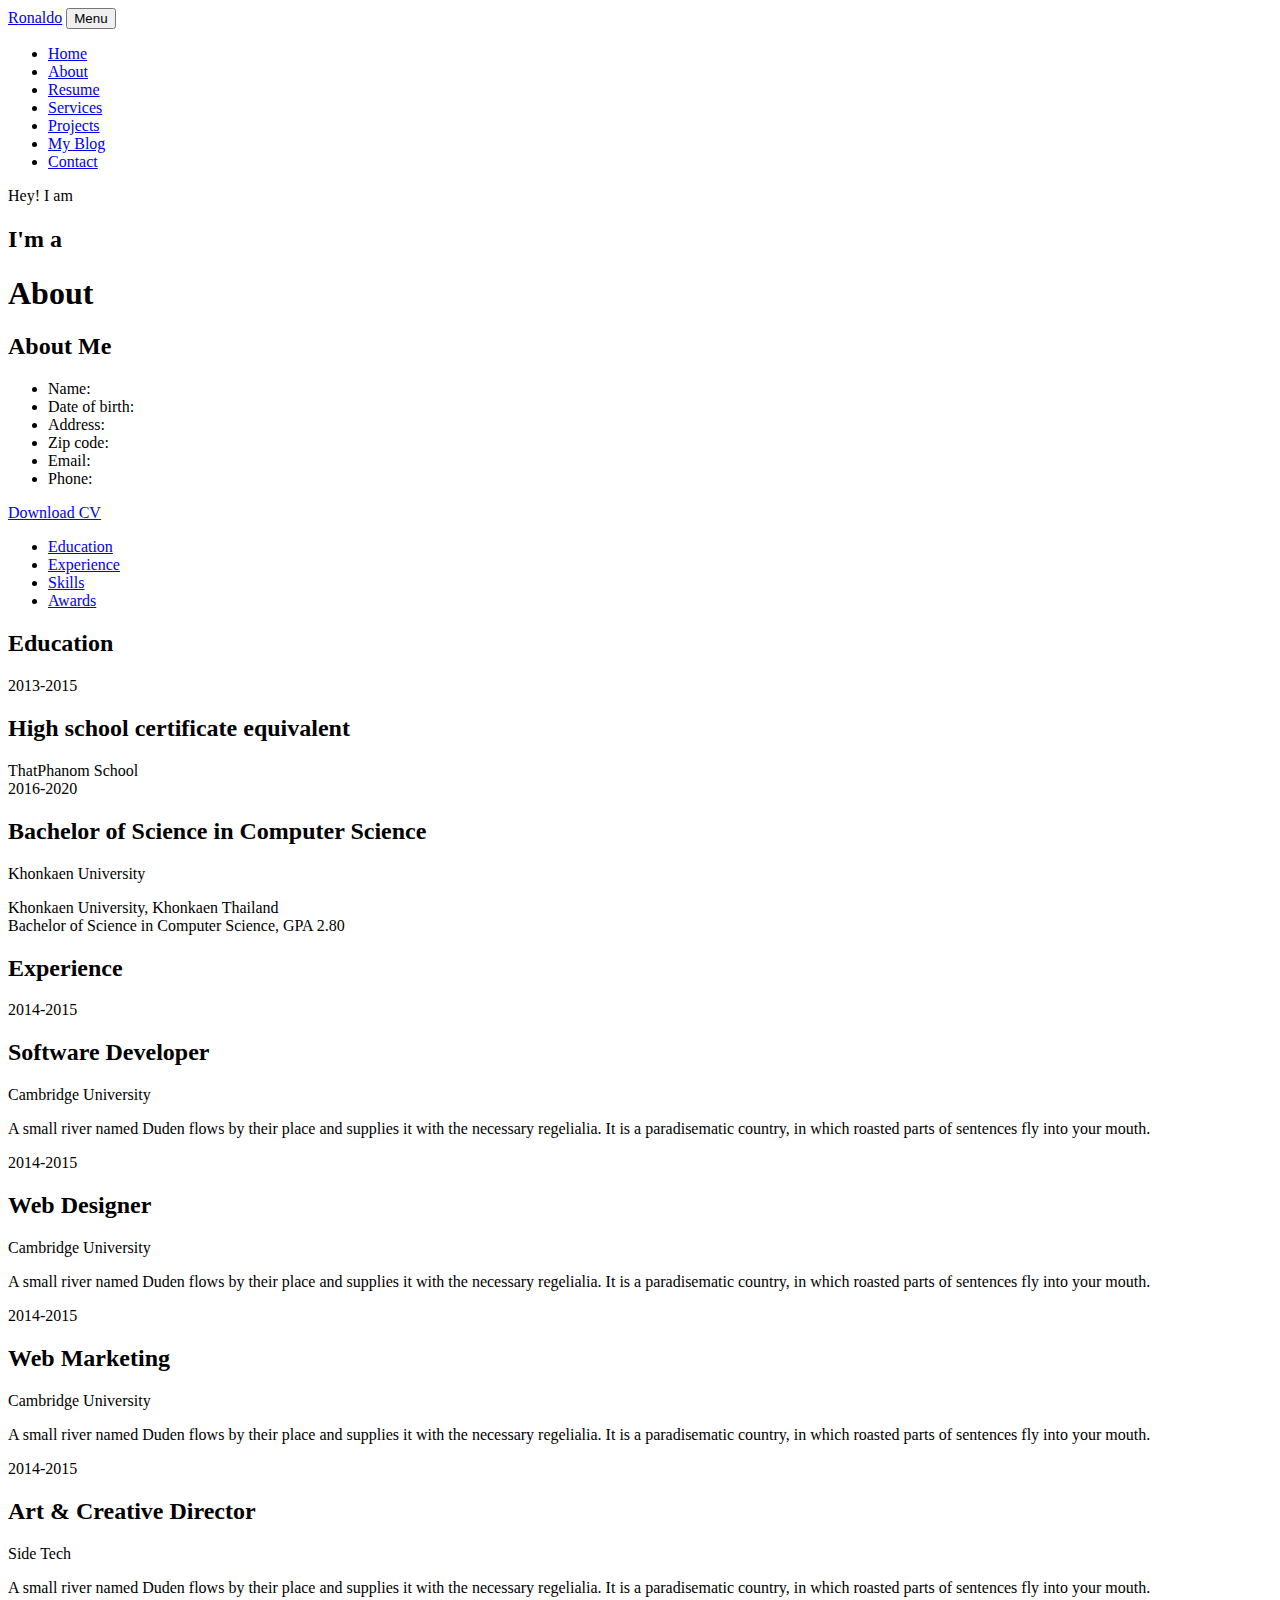
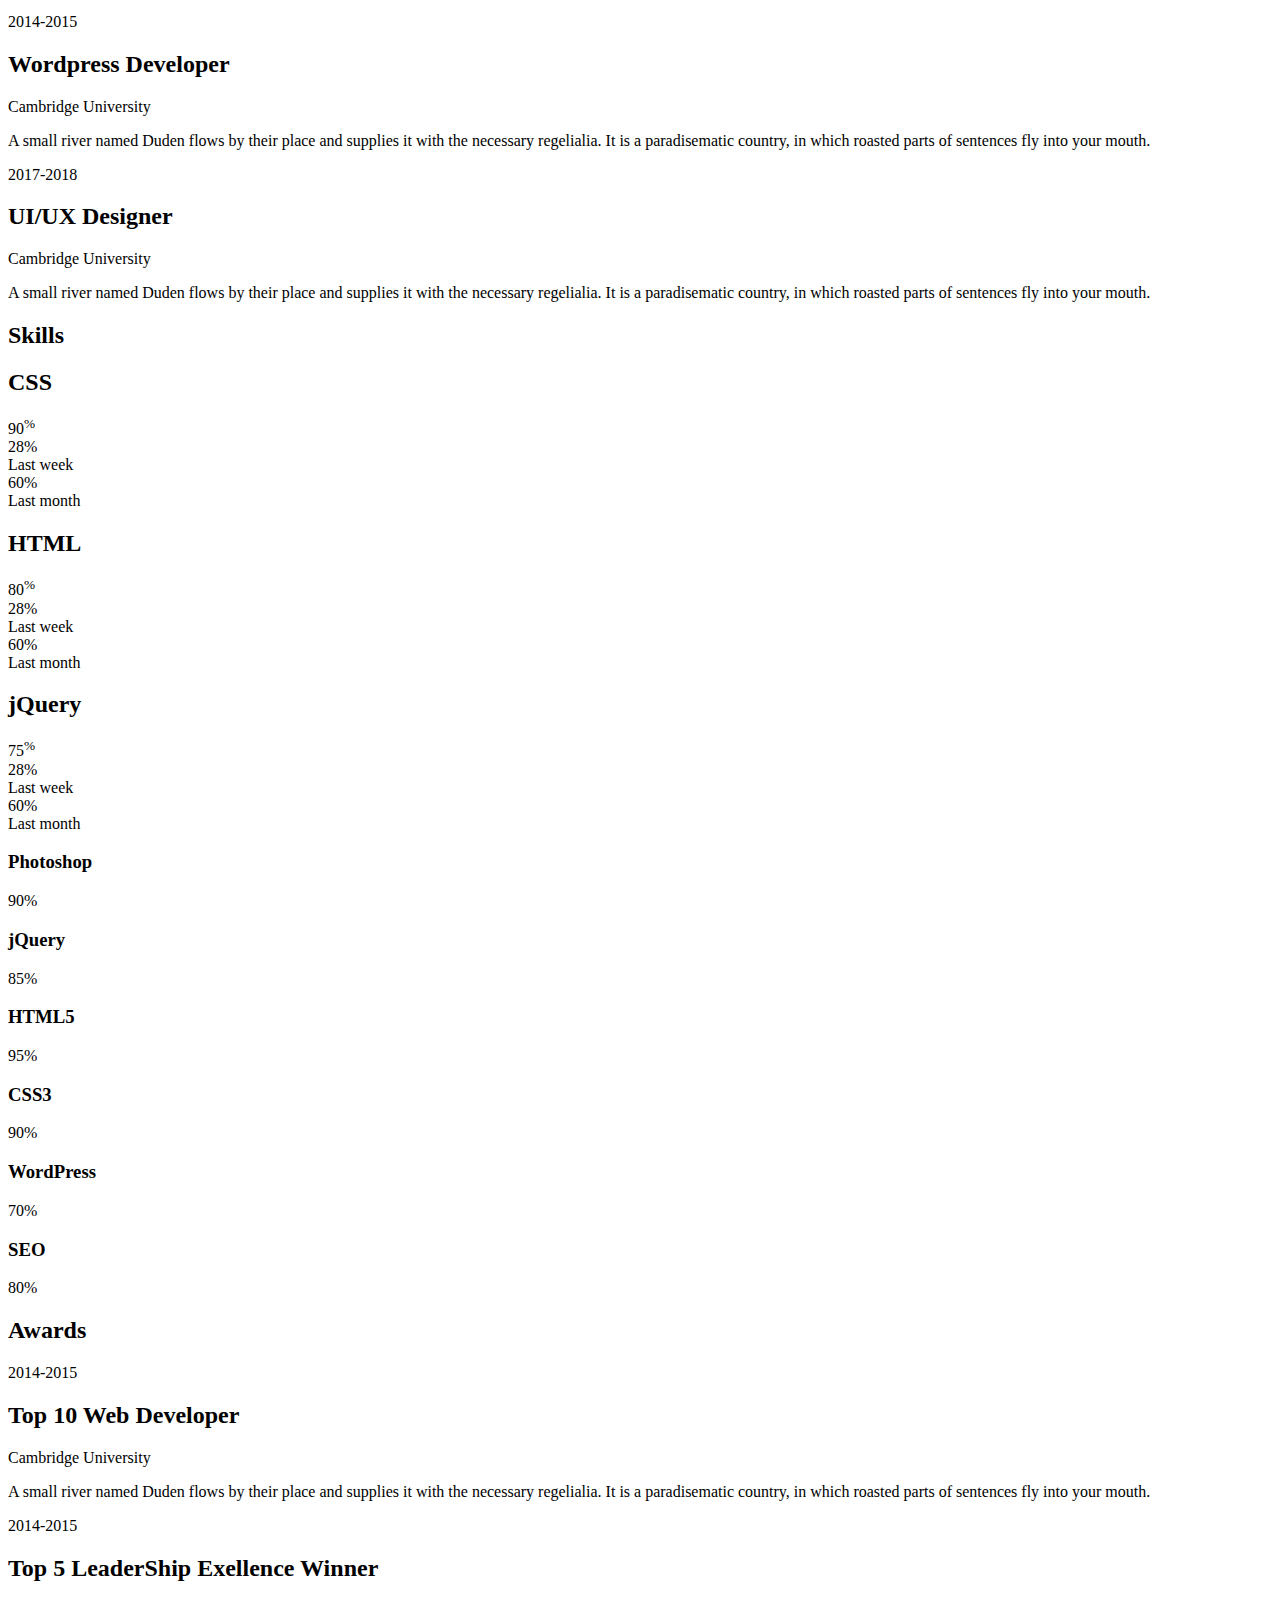
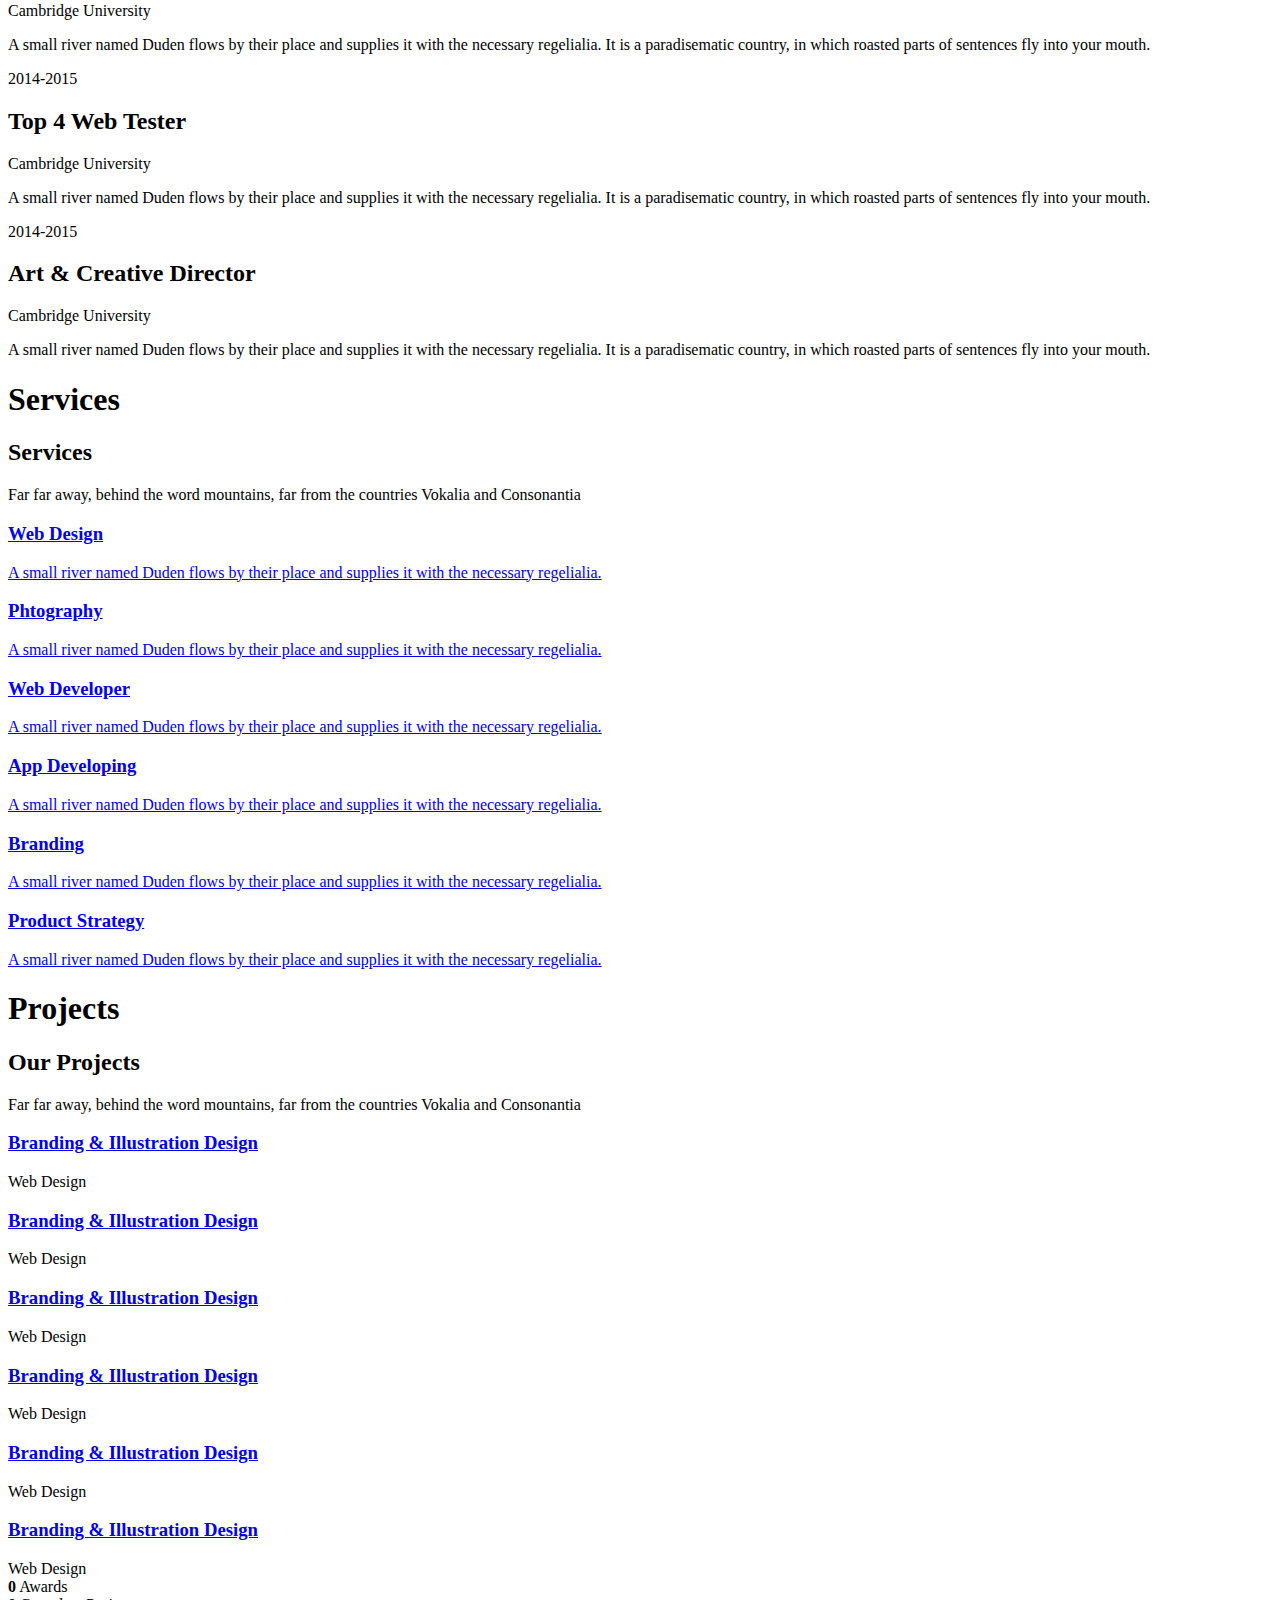
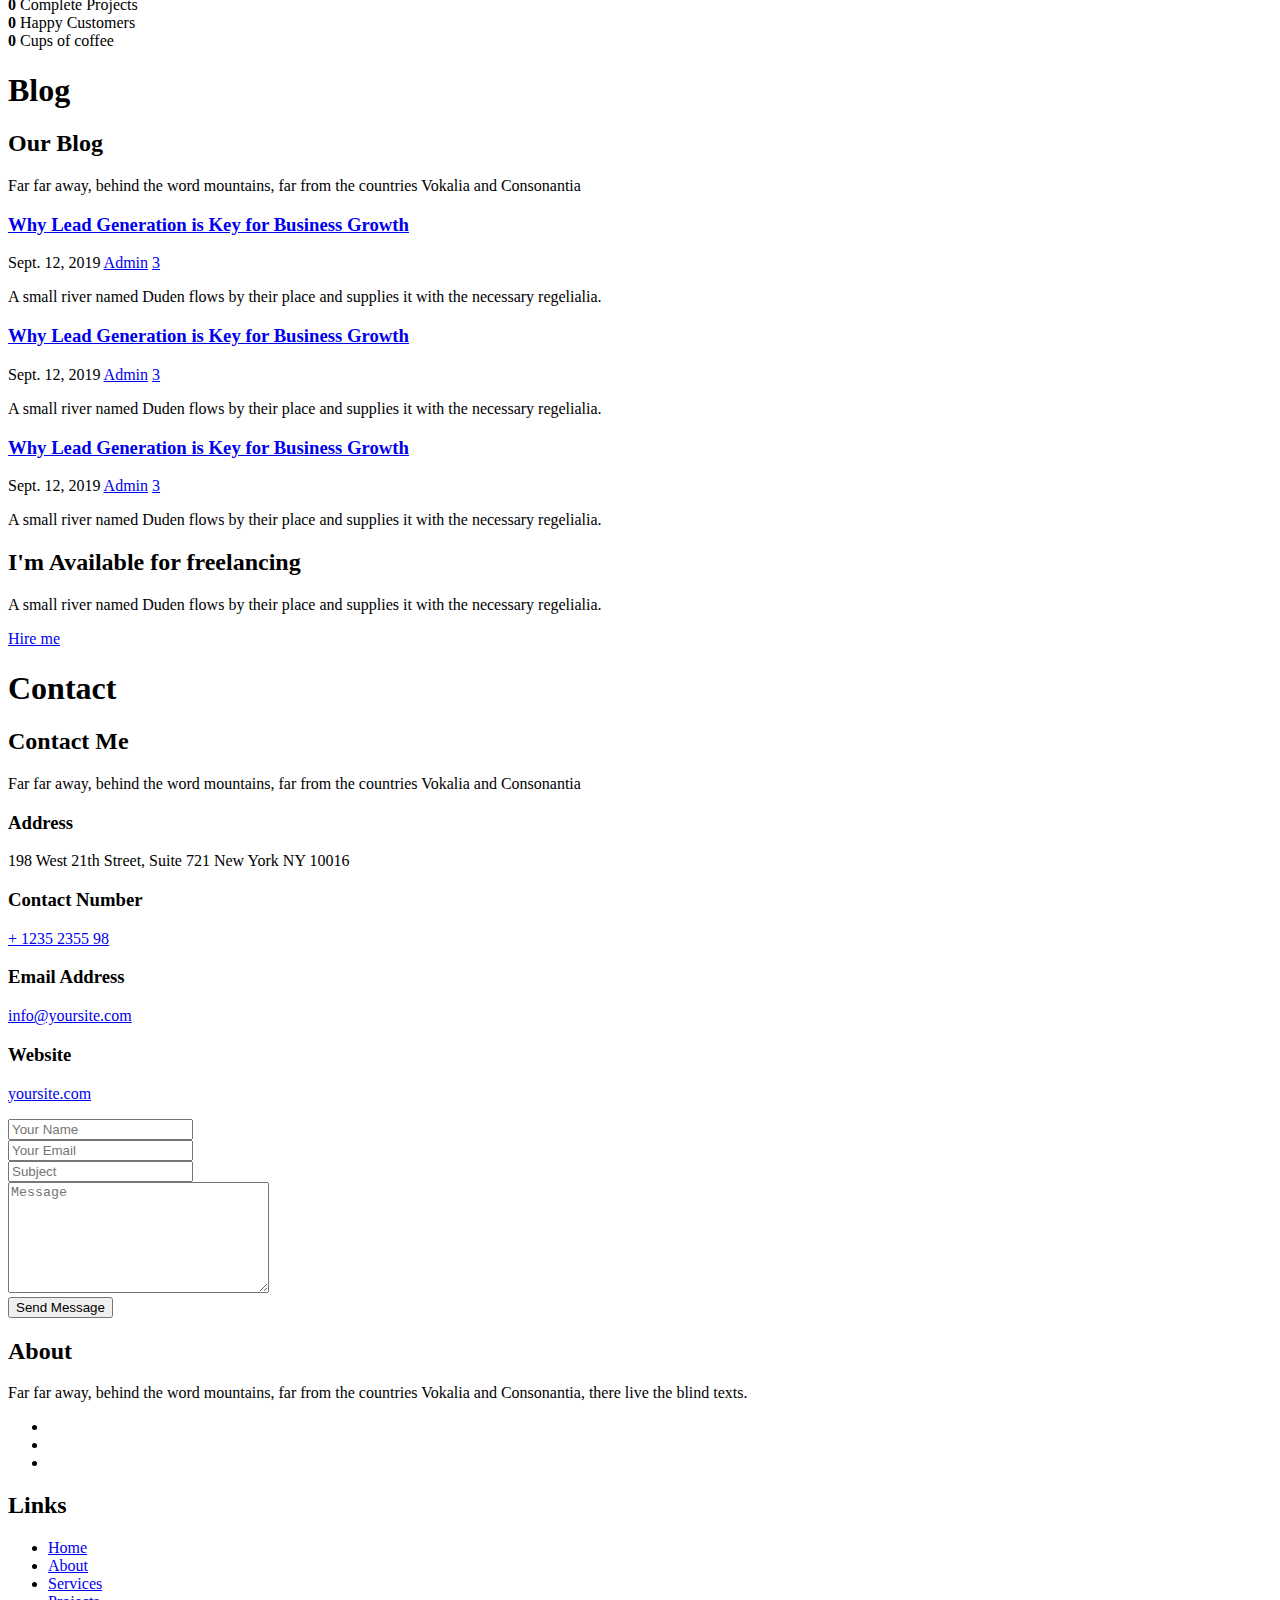
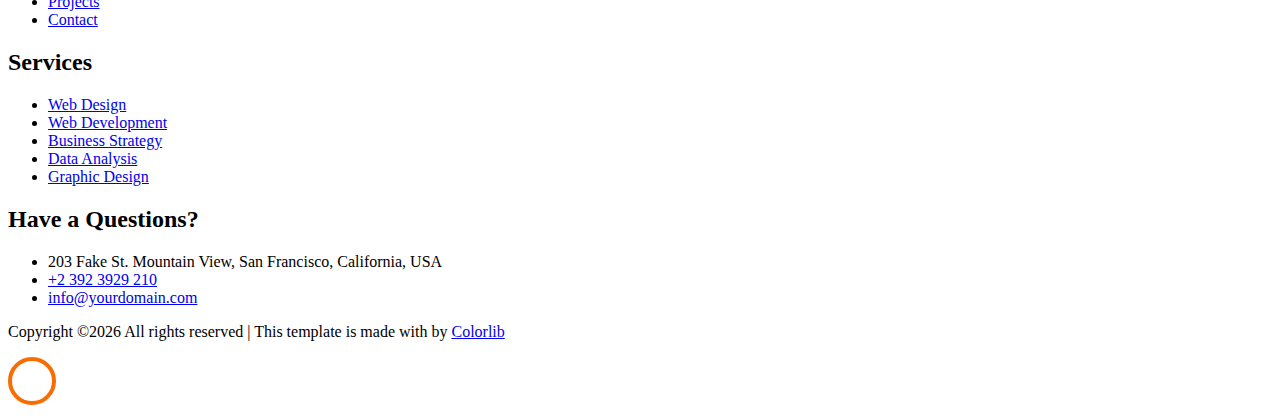
==== prj/src/main/resources/templates/home/index.html @ 35e298d1 "C + R" ====
<!DOCTYPE html>
<html lang="en">

<head>
	<title th:text="${person.getFullname()} +'!'"></title>
	<meta charset="utf-8">
	<meta name="viewport" content="width=device-width, initial-scale=1, shrink-to-fit=no">

	<link href="https://fonts.googleapis.com/css?family=Poppins:100,200,300,400,500,600,700,800,900" rel="stylesheet">

	<link rel="stylesheet" href="css/open-iconic-bootstrap.min.css">
	<link rel="stylesheet" href="css/animate.css">

	<link rel="stylesheet" href="css/owl.carousel.min.css">
	<link rel="stylesheet" href="css/owl.theme.default.min.css">
	<link rel="stylesheet" href="css/magnific-popup.css">

	<link rel="stylesheet" href="css/aos.css">

	<link rel="stylesheet" href="css/ionicons.min.css">

	<link rel="stylesheet" href="css/flaticon.css">
	<link rel="stylesheet" href="css/icomoon.css">
	<link rel="stylesheet" href="css/style.css">
</head>

<body data-spy="scroll" data-target=".site-navbar-target" data-offset="300">


	<nav class="navbar navbar-expand-lg navbar-dark ftco_navbar ftco-navbar-light site-navbar-target" id="ftco-navbar">
		<div class="container">
			<a class="navbar-brand" href="index.html"><span>R</span>onaldo</a>
			<button class="navbar-toggler js-fh5co-nav-toggle fh5co-nav-toggle" type="button" data-toggle="collapse"
				data-target="#ftco-nav" aria-controls="ftco-nav" aria-expanded="false" aria-label="Toggle navigation">
				<span class="oi oi-menu"></span> Menu
			</button>

			<div class="collapse navbar-collapse" id="ftco-nav">
				<ul class="navbar-nav nav ml-auto">
					<li class="nav-item"><a href="#home-section" class="nav-link"><span>Home</span></a></li>
					<li class="nav-item"><a href="#about-section" class="nav-link"><span>About</span></a></li>
					<li class="nav-item"><a href="#resume-section" class="nav-link"><span>Resume</span></a></li>
					<li class="nav-item"><a href="#services-section" class="nav-link"><span>Services</span></a></li>
					<li class="nav-item"><a href="#projects-section" class="nav-link"><span>Projects</span></a></li>
					<li class="nav-item"><a href="#blog-section" class="nav-link"><span>My Blog</span></a></li>
					<li class="nav-item"><a href="#contact-section" class="nav-link"><span>Contact</span></a></li>
				</ul>
			</div>
		</div>
	</nav>
	<section class="hero-wrap js-fullheight">
		<div class="overlay"></div>
		<div class="container">
			<div class="row no-gutters slider-text js-fullheight justify-content-center align-items-center">
				<div class="col-lg-8 col-md-6 ftco-animate d-flex align-items-center">
					<div class="text text-center">
						<span class="subheading">Hey! I am</span>
						<h1 th:text="${person.getFullname()} +'!'"></h1>
						<h2>I'm a
							<span class="txt-rotate" data-period="2000"
								data-rotate='[ "Web Designer.", "Developer."]'></span>
						</h2>
					</div>
				</div>
			</div>
		</div>
		</div>
		<div class="mouse">
			<a href="#" class="mouse-icon">
				<div class="mouse-wheel"><span class="ion-ios-arrow-round-down"></span></div>
			</a>
		</div>
	</section>

	<section class="ftco-about img ftco-section ftco-no-pt ftco-no-pb" id="about-section">
		<div class="container">
			<div class="row d-flex no-gutters">
				<div class="col-md-6 col-lg-6 d-flex">
					<div class="img-about img d-flex align-items-stretch">
						<div class="overlay"></div>
						<div class="img d-flex align-self-stretch align-items-center"
							style="background-image:url(images/nam.jpg);">
						</div>
					</div>
				</div>
				<div class="col-md-6 col-lg-6 pl-md-5 py-5">
					<div class="row justify-content-start pb-3">
						<div class="col-md-12 heading-section ftco-animate">
							<h1 class="big">About</h1>
							<h2 class="mb-4">About Me</h2>
							<!-- <p>A small river named Duden flows by their place and supplies it with the necessary regelialia.</p> -->
							<ul class="about-info mt-4 px-md-0 px-2">
								<li class="d-flex"><span>Name:</span> <span th:text="${person.getFullname()}"></span>
								</li>
								<li class="d-flex"><span>Date of birth:</span> <span th:text="${#dates.format(person.BirthDate, 'dd MMMM yyyy')}"></span></li>
		            	<li class="d-flex"><span>Address:</span> <span th:text="${person.Address}"></span></li>
		            	<li class="d-flex"><span>Zip code:</span> <span th:text="${person.Zipcode}"></span></li>
		            	<li class="d-flex"><span>Email:</span> <span th:text="${person.Email}"></span></li>
		            	<li class="d-flex"><span>Phone: </span> <span th:text="${person.Phone}"></span></li>
		            </ul>
		          </div>
		        </div>
	          <div class="counter-wrap ftco-animate d-flex mt-md-3">
              <div class="text">
              	<!-- <p class="mb-4">
	                <span class="number" data-number="120">0</span>
	                <span>Project complete</span>
                </p> -->
                <p><a href="resume.pdf" download="resume.pdf" class="btn btn-primary py-3 px-3">Download CV</a></p>
              </div>
	          </div>
	        </div>
        </div>
    	</div>
    </section>

    <!-- <section class="ftco-section ftco-partner">
    	<div class="container">
    		<div class="row">
    			<div class="col-sm ftco-animate">
    				<a href="#" class="partner"><img src="images/partner-1.png" class="img-fluid" alt="Colorlib Template"></a>
    			</div>
    			<div class="col-sm ftco-animate">
    				<a href="#" class="partner"><img src="images/partner-2.png" class="img-fluid" alt="Colorlib Template"></a>
    			</div>
    			<div class="col-sm ftco-animate">
    				<a href="#" class="partner"><img src="images/partner-3.png" class="img-fluid" alt="Colorlib Template"></a>
    			</div>
    			<div class="col-sm ftco-animate">
    				<a href="#" class="partner"><img src="images/partner-4.png" class="img-fluid" alt="Colorlib Template"></a>
    			</div>
    			<div class="col-sm ftco-animate">
    				<a href="#" class="partner"><img src="images/partner-5.png" class="img-fluid" alt="Colorlib Template"></a>
    			</div>
    		</div>
    	</div>
    </section> -->

    <section class="ftco-section ftco-no-pb goto-here" id="resume-section">
    	<div class="container">
    		<div class="row">
    			<div class="col-md-3">
				    <nav id="navi">
					    <ul>
					      <li><a href="#page-1">Education</a></li>
					      <li><a href="#page-2">Experience</a></li>
					      <li><a href="#page-3">Skills</a></li>
					      <li><a href="#page-4">Awards</a></li>
					    </ul>
					  </nav>
					</div>
					<div class="col-md-9">
					  <div id="page-1" class= "page one">
					  	<h2 class="heading">Education</h2>
					    <div class="resume-wrap d-flex ftco-animate">
					    	<div class="icon d-flex align-items-center justify-content-center">
					    		<span class="flaticon-ideas"></span>
					    	</div>
					    	<div class="text pl-3">
		    					<span class="date">2013-2015</span>
		    					<h2>High school certificate equivalent</h2>
		    					<span class="position">ThatPhanom School</span>
	    					</div>
	    				</div>
	    				<div class="resume-wrap d-flex ftco-animate">
	    					<div class="icon d-flex align-items-center justify-content-center">
					    		<span class="flaticon-ideas"></span>
					    	</div>
					    	<div class="text pl-3">
		    					<span class="date">2016-2020</span>
		    					<h2>Bachelor of Science in Computer Science</h2>
		    					<span class="position">Khonkaen University</span>
		    					<p>Khonkaen University, Khonkaen Thailand <br>
									Bachelor of Science in Computer Science, GPA 2.80</p>
		    				</div>
	    				</div>	    				
					  </div>

					  <div id="page-2" class= "page two">
					  	<h2 class="heading">Experience</h2>
					    <div class="resume-wrap d-flex ftco-animate">
					    	<div class="icon d-flex align-items-center justify-content-center">
								<span class="flaticon-ideas"></span>
					    	</div>
					    	<div class="text pl-3">
		    					<span class="date">2014-2015</span>
		    					<h2>Software Developer</h2>
		    					<span class="position">Cambridge University</span>
		    					<p>A small river named Duden flows by their place and supplies it with the necessary regelialia. It is a paradisematic country, in which roasted parts of sentences fly into your mouth.</p>
		    				</div>
	    				</div>
	    				<div class="resume-wrap d-flex ftco-animate">
	    					<div class="icon d-flex align-items-center justify-content-center">
					    		<span class="flaticon-ideas"></span>
					    	</div>
					    	<div class="text pl-3">
		    					<span class="date">2014-2015</span>
		    					<h2>Web Designer</h2>
		    					<span class="position">Cambridge University</span>
		    					<p>A small river named Duden flows by their place and supplies it with the necessary regelialia. It is a paradisematic country, in which roasted parts of sentences fly into your mouth.</p>
		    				</div>
	    				</div>
	    				<div class="resume-wrap d-flex ftco-animate">
	    					<div class="icon d-flex align-items-center justify-content-center">
					    		<span class="flaticon-ideas"></span>
					    	</div>
					    	<div class="text pl-3">
		    					<span class="date">2014-2015</span>
		    					<h2>Web Marketing</h2>
		    					<span class="position">Cambridge University</span>
		    					<p>A small river named Duden flows by their place and supplies it with the necessary regelialia. It is a paradisematic country, in which roasted parts of sentences fly into your mouth.</p>
		    				</div>
	    				</div>
	    				<div class="resume-wrap d-flex ftco-animate">
	    					<div class="icon d-flex align-items-center justify-content-center">
					    		<span class="flaticon-ideas"></span>
					    	</div>
					    	<div class="text pl-3">
		    					<span class="date">2014-2015</span>
		    					<h2>Art &amp; Creative Director</h2>
		    					<span class="position">Side Tech</span>
		    					<p>A small river named Duden flows by their place and supplies it with the necessary regelialia. It is a paradisematic country, in which roasted parts of sentences fly into your mouth.</p>
		    				</div>
	    				</div>
	    				<div class="resume-wrap d-flex ftco-animate">
	    					<div class="icon d-flex align-items-center justify-content-center">
					    		<span class="flaticon-ideas"></span>
					    	</div>
					    	<div class="text pl-3">
		    					<span class="date">2014-2015</span>
		    					<h2>Wordpress Developer</h2>
		    					<span class="position">Cambridge University</span>
		    					<p>A small river named Duden flows by their place and supplies it with the necessary regelialia. It is a paradisematic country, in which roasted parts of sentences fly into your mouth.</p>
		    				</div>
	    				</div>
	    				<div class="resume-wrap d-flex ftco-animate">
	    					<div class="icon d-flex align-items-center justify-content-center">
					    		<span class="flaticon-ideas"></span>
					    	</div>
					    	<div class="text pl-3">
		    					<span class="date">2017-2018</span>
		    					<h2>UI/UX Designer</h2>
		    					<span class="position">Cambridge University</span>
		    					<p>A small river named Duden flows by their place and supplies it with the necessary regelialia. It is a paradisematic country, in which roasted parts of sentences fly into your mouth.</p>
		    				</div>
	    				</div>
					  </div>
					  <div id="page-3" class= "page three">
					  	<h2 class="heading">Skills</h2>
					  	<div class="row progress-circle mb-5">
					  		<div class="col-lg-4 mb-4">
						      <div class="bg-white rounded-lg shadow p-4">
						        <h2 class="h5 font-weight-bold text-center mb-4">CSS</h2>

						        <!-- Progress bar 1 -->
						        <div class="progress mx-auto" data-value='90'>
						          <span class="progress-left">
                        <span class="progress-bar border-primary"></span>
						          </span>
						          <span class="progress-right">
                        <span class="progress-bar border-primary"></span>
						          </span>
						          <div class="progress-value w-100 h-100 rounded-circle d-flex align-items-center justify-content-center">
						            <div class="h2 font-weight-bold">90<sup class="small">%</sup></div>
						          </div>
						        </div>
						        <!-- END -->

						        <!-- Demo info -->
						        <div class="row text-center mt-4">
						          <div class="col-6 border-right">
						            <div class="h4 font-weight-bold mb-0">28%</div><span class="small text-gray">Last week</span>
						          </div>
						          <div class="col-6">
						            <div class="h4 font-weight-bold mb-0">60%</div><span class="small text-gray">Last month</span>
						          </div>
						        </div>
						        <!-- END -->
						      </div>
						    </div>

						    <div class="col-lg-4 mb-4">
						      <div class="bg-white rounded-lg shadow p-4">
						        <h2 class="h5 font-weight-bold text-center mb-4">HTML</h2>

						        <!-- Progress bar 1 -->
						        <div class="progress mx-auto" data-value='80'>
						          <span class="progress-left">
                        <span class="progress-bar border-primary"></span>
						          </span>
						          <span class="progress-right">
                        <span class="progress-bar border-primary"></span>
						          </span>
						          <div class="progress-value w-100 h-100 rounded-circle d-flex align-items-center justify-content-center">
						            <div class="h2 font-weight-bold">80<sup class="small">%</sup></div>
						          </div>
						        </div>
						        <!-- END -->

						        <!-- Demo info -->
						        <div class="row text-center mt-4">
						          <div class="col-6 border-right">
						            <div class="h4 font-weight-bold mb-0">28%</div><span class="small text-gray">Last week</span>
						          </div>
						          <div class="col-6">
						            <div class="h4 font-weight-bold mb-0">60%</div><span class="small text-gray">Last month</span>
						          </div>
						        </div>
						        <!-- END -->
						      </div>
						    </div>

						    <div class="col-lg-4 mb-4">
						      <div class="bg-white rounded-lg shadow p-4">
						        <h2 class="h5 font-weight-bold text-center mb-4">jQuery</h2>

						        <!-- Progress bar 1 -->
						        <div class="progress mx-auto" data-value='75'>
						          <span class="progress-left">
                        <span class="progress-bar border-primary"></span>
						          </span>
						          <span class="progress-right">
                        <span class="progress-bar border-primary"></span>
						          </span>
						          <div class="progress-value w-100 h-100 rounded-circle d-flex align-items-center justify-content-center">
						            <div class="h2 font-weight-bold">75<sup class="small">%</sup></div>
						          </div>
						        </div>
						        <!-- END -->

						        <!-- Demo info -->
						        <div class="row text-center mt-4">
						          <div class="col-6 border-right">
						            <div class="h4 font-weight-bold mb-0">28%</div><span class="small text-gray">Last week</span>
						          </div>
						          <div class="col-6">
						            <div class="h4 font-weight-bold mb-0">60%</div><span class="small text-gray">Last month</span>
						          </div>
						        </div>
						        <!-- END -->
						      </div>
						    </div>
					  	</div>
					  	<div class="row">
					  		<div class="col-md-6 animate-box">
									<div class="progress-wrap ftco-animate">
										<h3>Photoshop</h3>
										<div class="progress">
										 	<div class="progress-bar color-1" role="progressbar" aria-valuenow="90"
										  	aria-valuemin="0" aria-valuemax="100" style="width:90%">
										    <span>90%</span>
										  	</div>
										</div>
									</div>
								</div>
								<div class="col-md-6 animate-box">
									<div class="progress-wrap ftco-animate">
										<h3>jQuery</h3>
										<div class="progress">
										 	<div class="progress-bar color-2" role="progressbar" aria-valuenow="85"
										  	aria-valuemin="0" aria-valuemax="100" style="width:85%">
										    <span>85%</span>
										  	</div>
										</div>
									</div>
								</div>
								<div class="col-md-6 animate-box">
									<div class="progress-wrap ftco-animate">
										<h3>HTML5</h3>
										<div class="progress">
										 	<div class="progress-bar color-3" role="progressbar" aria-valuenow="95"
										  	aria-valuemin="0" aria-valuemax="100" style="width:95%">
										    <span>95%</span>
										  	</div>
										</div>
									</div>
								</div>
								<div class="col-md-6 animate-box">
									<div class="progress-wrap ftco-animate">
										<h3>CSS3</h3>
										<div class="progress">
										 	<div class="progress-bar color-4" role="progressbar" aria-valuenow="90"
										  	aria-valuemin="0" aria-valuemax="100" style="width:90%">
										    <span>90%</span>
										  	</div>
										</div>
									</div>
								</div>
								<div class="col-md-6 animate-box">
									<div class="progress-wrap ftco-animate">
										<h3>WordPress</h3>
										<div class="progress">
										 	<div class="progress-bar color-5" role="progressbar" aria-valuenow="70"
										  	aria-valuemin="0" aria-valuemax="100" style="width:70%">
										    <span>70%</span>
										  	</div>
										</div>
									</div>
								</div>
								<div class="col-md-6 animate-box">
									<div class="progress-wrap ftco-animate">
										<h3>SEO</h3>
										<div class="progress">
										 	<div class="progress-bar color-6" role="progressbar" aria-valuenow="80"
										  	aria-valuemin="0" aria-valuemax="100" style="width:80%">
										    <span>80%</span>
										  	</div>
										</div>
									</div>
								</div>
					  	</div>
					  </div>
					  <div id="page-4" class= "page four">
					    <h2 class="heading">Awards</h2>
					    <div class="resume-wrap d-flex ftco-animate">
					    	<div class="icon d-flex align-items-center justify-content-center">
					    		<span class="flaticon-ideas"></span>
					    	</div>
					    	<div class="text pl-3">
		    					<span class="date">2014-2015</span>
		    					<h2>Top 10 Web Developer</h2>
		    					<span class="position">Cambridge University</span>
		    					<p>A small river named Duden flows by their place and supplies it with the necessary regelialia. It is a paradisematic country, in which roasted parts of sentences fly into your mouth.</p>
	    					</div>
	    				</div>
	    				<div class="resume-wrap d-flex ftco-animate">
	    					<div class="icon d-flex align-items-center justify-content-center">
					    		<span class="flaticon-ideas"></span>
					    	</div>
					    	<div class="text pl-3">
		    					<span class="date">2014-2015</span>
		    					<h2>Top 5 LeaderShip Exellence Winner</h2>
		    					<span class="position">Cambridge University</span>
		    					<p>A small river named Duden flows by their place and supplies it with the necessary regelialia. It is a paradisematic country, in which roasted parts of sentences fly into your mouth.</p>
		    				</div>
	    				</div>
	    				<div class="resume-wrap d-flex ftco-animate">
	    					<div class="icon d-flex align-items-center justify-content-center">
					    		<span class="flaticon-ideas"></span>
					    	</div>
					    	<div class="text pl-3">
		    					<span class="date">2014-2015</span>
		    					<h2>Top 4 Web Tester</h2>
		    					<span class="position">Cambridge University</span>
		    					<p>A small river named Duden flows by their place and supplies it with the necessary regelialia. It is a paradisematic country, in which roasted parts of sentences fly into your mouth.</p>
		    				</div>
	    				</div>
	    				<div class="resume-wrap d-flex ftco-animate">
	    					<div class="icon d-flex align-items-center justify-content-center">
					    		<span class="flaticon-ideas"></span>
					    	</div>
					    	<div class="text pl-3">
		    					<span class="date">2014-2015</span>
		    					<h2>Art &amp; Creative Director</h2>
		    					<span class="position">Cambridge University</span>
		    					<p>A small river named Duden flows by their place and supplies it with the necessary regelialia. It is a paradisematic country, in which roasted parts of sentences fly into your mouth.</p>
		    				</div>
	    				</div>
					  </div>
					</div>
			  </div>
    	</div>
    </section>

    <section class="ftco-section" id="services-section">
    	<div class="container-fluid px-md-5">
    		<div class="row justify-content-center py-5 mt-5">
          <div class="col-md-12 heading-section text-center ftco-animate">
          	<h1 class="big big-2">Services</h1>
            <h2 class="mb-4">Services</h2>
            <p>Far far away, behind the word mountains, far from the countries Vokalia and Consonantia</p>
          </div>
        </div>
    		<div class="row">
					<div class="col-md-4 text-center d-flex ftco-animate">
						<a href="#" class="services-1 shadow">
							<span class="icon">
								<i class="flaticon-analysis"></i>
							</span>
							<div class="desc">
								<h3 class="mb-5">Web Design</h3>
								<p>A small river named Duden flows by their place and supplies it with the necessary regelialia.</p>
							</div>
						</a>
					</div>
					<div class="col-md-4 text-center d-flex ftco-animate">
						<a href="#" class="services-1 shadow">
							<span class="icon">
								<i class="flaticon-flasks"></i>
							</span>
							<div class="desc">
								<h3 class="mb-5">Phtography</h3>
								<p>A small river named Duden flows by their place and supplies it with the necessary regelialia.</p>
							</div>
						</a>
					</div>
					<div class="col-md-4 text-center d-flex ftco-animate">
						<a href="#" class="services-1 shadow">
							<span class="icon">
								<i class="flaticon-ideas"></i>
							</span>
							<div class="desc">
								<h3 class="mb-5">Web Developer</h3>
								<p>A small river named Duden flows by their place and supplies it with the necessary regelialia.</p>
							</div>
						</a>
					</div>

					<div class="col-md-4 text-center d-flex ftco-animate">
						<a href="#" class="services-1 shadow">
							<span class="icon">
								<i class="flaticon-innovation"></i>
							</span>
							<div class="desc">
								<h3 class="mb-5">App Developing</h3>
								<p>A small river named Duden flows by their place and supplies it with the necessary regelialia.</p>
							</div>
						</a>
					</div>
					<div class="col-md-4 text-center d-flex ftco-animate">
						<a href="#" class="services-1 shadow">
							<span class="icon">
								<i class="flaticon-ux-design"></i>
							</span>
							<div class="desc">
								<h3 class="mb-5">Branding</h3>
								<p>A small river named Duden flows by their place and supplies it with the necessary regelialia.</p>
							</div>
						</a>
					</div>
					<div class="col-md-4 text-center d-flex ftco-animate">
						<a href="#" class="services-1 shadow">
							<span class="icon">
								<i class="flaticon-idea"></i>
							</span>
							<div class="desc">
								<h3 class="mb-5">Product Strategy</h3>
								<p>A small river named Duden flows by their place and supplies it with the necessary regelialia.</p>
							</div>
						</a>
					</div>
				</div>
    	</div>
    </section>
 

    <section class="ftco-section ftco-project" id="projects-section">
    	<div class="container-fluid px-md-0">
    		<div class="row no-gutters justify-content-center pb-5">
          <div class="col-md-12 heading-section text-center ftco-animate">
          	<h1 class="big big-2">Projects</h1>
            <h2 class="mb-4">Our Projects</h2>
            <p>Far far away, behind the word mountains, far from the countries Vokalia and Consonantia</p>
          </div>
        </div>
    		<div class="row no-gutters">
    			<div class="col-md-4">
    				<div class="project img ftco-animate d-flex justify-content-center align-items-center" style="background-image: url(images/work-1.jpg);">
    					<div class="overlay"></div>
	    				<div class="text text-center p-4">
	    					<h3><a href="#">Branding &amp; Illustration Design</a></h3>
	    					<span>Web Design</span>
	    				</div>
    				</div>
  				</div>
  				<div class="col-md-4">
    				<div class="project img ftco-animate d-flex justify-content-center align-items-center" style="background-image: url(images/work-2.jpg);">
    					<div class="overlay"></div>
	    				<div class="text text-center p-4">
	    					<h3><a href="#">Branding &amp; Illustration Design</a></h3>
	    					<span>Web Design</span>
	    				</div>
    				</div>
  				</div>

    			<div class="col-md-4">
    				<div class="project img ftco-animate d-flex justify-content-center align-items-center" style="background-image: url(images/work-3.jpg);">
    					<div class="overlay"></div>
	    				<div class="text text-center p-4">
	    					<h3><a href="#">Branding &amp; Illustration Design</a></h3>
	    					<span>Web Design</span>
	    				</div>
    				</div>
    			</div>
    			<div class="col-md-4">
    				<div class="project img ftco-animate d-flex justify-content-center align-items-center" style="background-image: url(images/work-4.jpg);">
    					<div class="overlay"></div>
	    				<div class="text text-center p-4">
	    					<h3><a href="#">Branding &amp; Illustration Design</a></h3>
	    					<span>Web Design</span>
	    				</div>
    				</div>
    			</div>
    			<div class="col-md-4">
    				<div class="project img ftco-animate d-flex justify-content-center align-items-center" style="background-image: url(images/work-5.jpg);">
    					<div class="overlay"></div>
	    				<div class="text text-center p-4">
	    					<h3><a href="#">Branding &amp; Illustration Design</a></h3>
	    					<span>Web Design</span>
	    				</div>
    				</div>
    			</div>
    			<div class="col-md-4">
    				<div class="project img ftco-animate d-flex justify-content-center align-items-center" style="background-image: url(images/work-6.jpg);">
    					<div class="overlay"></div>
	    				<div class="text text-center p-4">
	    					<h3><a href="#">Branding &amp; Illustration Design</a></h3>
	    					<span>Web Design</span>
	    				</div>
    				</div>
    			</div>
    		</div>
    	</div>
    </section>

    <section class="ftco-section ftco-no-pt ftco-no-pb ftco-counter img" id="section-counter">
    	<div class="container-fluid px-md-5">
				<div class="row d-md-flex align-items-center">
          <div class="col-md d-flex justify-content-center counter-wrap ftco-animate">
            <div class="block-18 shadow">
              <div class="text">
                <strong class="number" data-number="100">0</strong>
                <span>Awards</span>
              </div>
            </div>
          </div>
          <div class="col-md d-flex justify-content-center counter-wrap ftco-animate">
            <div class="block-18 shadow">
              <div class="text">
                <strong class="number" data-number="1200">0</strong>
                <span>Complete Projects</span>
              </div>
            </div>
          </div>
          <div class="col-md d-flex justify-content-center counter-wrap ftco-animate">
            <div class="block-18 shadow">
              <div class="text">
                <strong class="number" data-number="1200">0</strong>
                <span>Happy Customers</span>
              </div>
            </div>
          </div>
          <div class="col-md d-flex justify-content-center counter-wrap ftco-animate">
            <div class="block-18 shadow">
              <div class="text">
                <strong class="number" data-number="500">0</strong>
                <span>Cups of coffee</span>
              </div>
            </div>
          </div>
        </div>
      </div>
    </section>


    <section class="ftco-section" id="blog-section">
      <div class="container">
        <div class="row justify-content-center mb-5 pb-5">
          <div class="col-md-7 heading-section text-center ftco-animate">
            <h1 class="big big-2">Blog</h1>
            <h2 class="mb-4">Our Blog</h2>
            <p>Far far away, behind the word mountains, far from the countries Vokalia and Consonantia</p>
          </div>
        </div>
        <div class="row d-flex">
          <div class="col-md-4 d-flex ftco-animate">
          	<div class="blog-entry justify-content-end">
              <a href="single.html" class="block-20" style="background-image: url('images/image_1.jpg');">
              </a>
              <div class="text mt-3 float-right d-block">
                <h3 class="heading"><a href="single.html">Why Lead Generation is Key for Business Growth</a></h3>
                <div class="d-flex align-items-center mb-3 meta">
	                <p class="mb-0">
	                	<span class="mr-2">Sept. 12, 2019</span>
	                	<a href="#" class="mr-2">Admin</a>
	                	<a href="#" class="meta-chat"><span class="icon-chat"></span> 3</a>
	                </p>
                </div>
                <p>A small river named Duden flows by their place and supplies it with the necessary regelialia.</p>
              </div>
            </div>
          </div>
          <div class="col-md-4 d-flex ftco-animate">
          	<div class="blog-entry justify-content-end">
              <a href="single.html" class="block-20" style="background-image: url('images/image_2.jpg');">
              </a>
              <div class="text mt-3 float-right d-block">
                <h3 class="heading"><a href="single.html">Why Lead Generation is Key for Business Growth</a></h3>
                <div class="d-flex align-items-center mb-3 meta">
	                <p class="mb-0">
	                	<span class="mr-2">Sept. 12, 2019</span>
	                	<a href="#" class="mr-2">Admin</a>
	                	<a href="#" class="meta-chat"><span class="icon-chat"></span> 3</a>
	                </p>
                </div>
                <p>A small river named Duden flows by their place and supplies it with the necessary regelialia.</p>
              </div>
            </div>
          </div>
          <div class="col-md-4 d-flex ftco-animate">
          	<div class="blog-entry">
              <a href="single.html" class="block-20" style="background-image: url('images/image_3.jpg');">
              </a>
              <div class="text mt-3 float-right d-block">
                <h3 class="heading"><a href="single.html">Why Lead Generation is Key for Business Growth</a></h3>
                <div class="d-flex align-items-center mb-3 meta">
	                <p class="mb-0">
	                	<span class="mr-2">Sept. 12, 2019</span>
	                	<a href="#" class="mr-2">Admin</a>
	                	<a href="#" class="meta-chat"><span class="icon-chat"></span> 3</a>
	                </p>
                </div>
                <p>A small river named Duden flows by their place and supplies it with the necessary regelialia.</p>
              </div>
            </div>
          </div>
        </div>
      </div>
    </section>

    <section class="ftco-section ftco-hireme img" style="background-image: url(images/bg_1.jpg)">
    	<div class="overlay"></div>
			<div class="container">
				<div class="row justify-content-center">
					<div class="col-md-7 ftco-animate text-center">
						<h2>I'm <span>Available</span> for freelancing</h2>
						<p>A small river named Duden flows by their place and supplies it with the necessary regelialia.</p>
						<p class="mb-0"><a href="#" class="btn btn-primary py-3 px-5">Hire me</a></p>
					</div>
				</div>
			</div>
		</section>

    <section class="ftco-section contact-section ftco-no-pb" id="contact-section">
      <div class="container">
      	<div class="row justify-content-center mb-5 pb-3">
          <div class="col-md-7 heading-section text-center ftco-animate">
            <h1 class="big big-2">Contact</h1>
            <h2 class="mb-4">Contact Me</h2>
            <p>Far far away, behind the word mountains, far from the countries Vokalia and Consonantia</p>
          </div>
        </div>

        <div class="row d-flex contact-info mb-5">
          <div class="col-md-6 col-lg-3 d-flex ftco-animate">
          	<div class="align-self-stretch box text-center p-4 shadow">
          		<div class="icon d-flex align-items-center justify-content-center">
          			<span class="icon-map-signs"></span>
          		</div>
          		<div>
	          		<h3 class="mb-4">Address</h3>
		            <p>198 West 21th Street, Suite 721 New York NY 10016</p>
		          </div>
	          </div>
          </div>
          <div class="col-md-6 col-lg-3 d-flex ftco-animate">
          	<div class="align-self-stretch box text-center p-4 shadow">
          		<div class="icon d-flex align-items-center justify-content-center">
          			<span class="icon-phone2"></span>
          		</div>
          		<div>
	          		<h3 class="mb-4">Contact Number</h3>
		            <p><a href="tel://1234567920">+ 1235 2355 98</a></p>
	            </div>
	          </div>
          </div>
          <div class="col-md-6 col-lg-3 d-flex ftco-animate">
          	<div class="align-self-stretch box text-center p-4 shadow">
          		<div class="icon d-flex align-items-center justify-content-center">
          			<span class="icon-paper-plane"></span>
          		</div>
          		<div>
	          		<h3 class="mb-4">Email Address</h3>
		            <p><a href="mailto:info@yoursite.com">info@yoursite.com</a></p>
		          </div>
	          </div>
          </div>
          <div class="col-md-6 col-lg-3 d-flex ftco-animate">
          	<div class="align-self-stretch box text-center p-4 shadow">
          		<div class="icon d-flex align-items-center justify-content-center">
          			<span class="icon-globe"></span>
          		</div>
          		<div>
	          		<h3 class="mb-4">Website</h3>
		            <p><a href="#">yoursite.com</a></p>
	            </div>
	          </div>
          </div>
        </div>

        <div class="row no-gutters block-9">
          <div class="col-md-6 order-md-last d-flex">
            <form action="#" class="bg-light p-4 p-md-5 contact-form">
              <div class="form-group">
                <input type="text" class="form-control" placeholder="Your Name">
              </div>
              <div class="form-group">
                <input type="text" class="form-control" placeholder="Your Email">
              </div>
              <div class="form-group">
                <input type="text" class="form-control" placeholder="Subject">
              </div>
              <div class="form-group">
                <textarea name="" id="" cols="30" rows="7" class="form-control" placeholder="Message"></textarea>
              </div>
              <div class="form-group">
                <input type="submit" value="Send Message" class="btn btn-primary py-3 px-5">
              </div>
            </form>
          
          </div>

          <div class="col-md-6 d-flex">
          	<div class="img" style="background-image: url(images/about.jpg);"></div>
          </div>
        </div>
      </div>
    </section>
		

    <footer class="ftco-footer ftco-section">
      <div class="container">
        <div class="row mb-5">
          <div class="col-md">
            <div class="ftco-footer-widget mb-4">
              <h2 class="ftco-heading-2">About</h2>
              <p>Far far away, behind the word mountains, far from the countries Vokalia and Consonantia, there live the blind texts.</p>
              <ul class="ftco-footer-social list-unstyled float-md-left float-lft mt-5">
                <li class="ftco-animate"><a href="#"><span class="icon-twitter"></span></a></li>
                <li class="ftco-animate"><a href="#"><span class="icon-facebook"></span></a></li>
                <li class="ftco-animate"><a href="#"><span class="icon-instagram"></span></a></li>
              </ul>
            </div>
          </div>
          <div class="col-md">
            <div class="ftco-footer-widget mb-4 ml-md-4">
              <h2 class="ftco-heading-2">Links</h2>
              <ul class="list-unstyled">
                <li><a href="#"><span class="icon-long-arrow-right mr-2"></span>Home</a></li>
                <li><a href="#"><span class="icon-long-arrow-right mr-2"></span>About</a></li>
                <li><a href="#"><span class="icon-long-arrow-right mr-2"></span>Services</a></li>
                <li><a href="#"><span class="icon-long-arrow-right mr-2"></span>Projects</a></li>
                <li><a href="#"><span class="icon-long-arrow-right mr-2"></span>Contact</a></li>
              </ul>
            </div>
          </div>
          <div class="col-md">
             <div class="ftco-footer-widget mb-4">
              <h2 class="ftco-heading-2">Services</h2>
              <ul class="list-unstyled">
                <li><a href="#"><span class="icon-long-arrow-right mr-2"></span>Web Design</a></li>
                <li><a href="#"><span class="icon-long-arrow-right mr-2"></span>Web Development</a></li>
                <li><a href="#"><span class="icon-long-arrow-right mr-2"></span>Business Strategy</a></li>
                <li><a href="#"><span class="icon-long-arrow-right mr-2"></span>Data Analysis</a></li>
                <li><a href="#"><span class="icon-long-arrow-right mr-2"></span>Graphic Design</a></li>
              </ul>
            </div>
          </div>
          <div class="col-md">
            <div class="ftco-footer-widget mb-4">
            	<h2 class="ftco-heading-2">Have a Questions?</h2>
            	<div class="block-23 mb-3">
	              <ul>
	                <li><span class="icon icon-map-marker"></span><span class="text">203 Fake St. Mountain View, San Francisco, California, USA</span></li>
	                <li><a href="#"><span class="icon icon-phone"></span><span class="text">+2 392 3929 210</span></a></li>
	                <li><a href="#"><span class="icon icon-envelope"></span><span class="text">info@yourdomain.com</span></a></li>
	              </ul>
	            </div>
            </div>
          </div>
        </div>
        <div class="row">
          <div class="col-md-12 text-center">

            <p><!-- Link back to Colorlib can't be removed. Template is licensed under CC BY 3.0. -->
  Copyright &copy;<script>document.write(new Date().getFullYear());</script> All rights reserved | This template is made with <i class="icon-heart color-danger" aria-hidden="true"></i> by <a href="https://colorlib.com" target="_blank">Colorlib</a>
  <!-- Link back to Colorlib can't be removed. Template is licensed under CC BY 3.0. --></p>
          </div>
        </div>
      </div>
    </footer>
    
  

  <!-- loader -->
  <div id="ftco-loader" class="show fullscreen"><svg class="circular" width="48px" height="48px"><circle class="path-bg" cx="24" cy="24" r="22" fill="none" stroke-width="4" stroke="#eeeeee"/><circle class="path" cx="24" cy="24" r="22" fill="none" stroke-width="4" stroke-miterlimit="10" stroke="#F96D00"/></svg></div>


  <script src="js/jquery.min.js"></script>
  <script src="js/jquery-migrate-3.0.1.min.js"></script>
  <script src="js/popper.min.js"></script>
  <script src="js/bootstrap.min.js"></script>
  <script src="js/jquery.easing.1.3.js"></script>
  <script src="js/jquery.waypoints.min.js"></script>
  <script src="js/jquery.stellar.min.js"></script>
  <script src="js/owl.carousel.min.js"></script>
  <script src="js/jquery.magnific-popup.min.js"></script>
  <script src="js/aos.js"></script>
  <script src="js/jquery.animateNumber.min.js"></script>
  <script src="js/scrollax.min.js"></script>
  
  <script src="js/main.js"></script>
    
  </body>
</html>
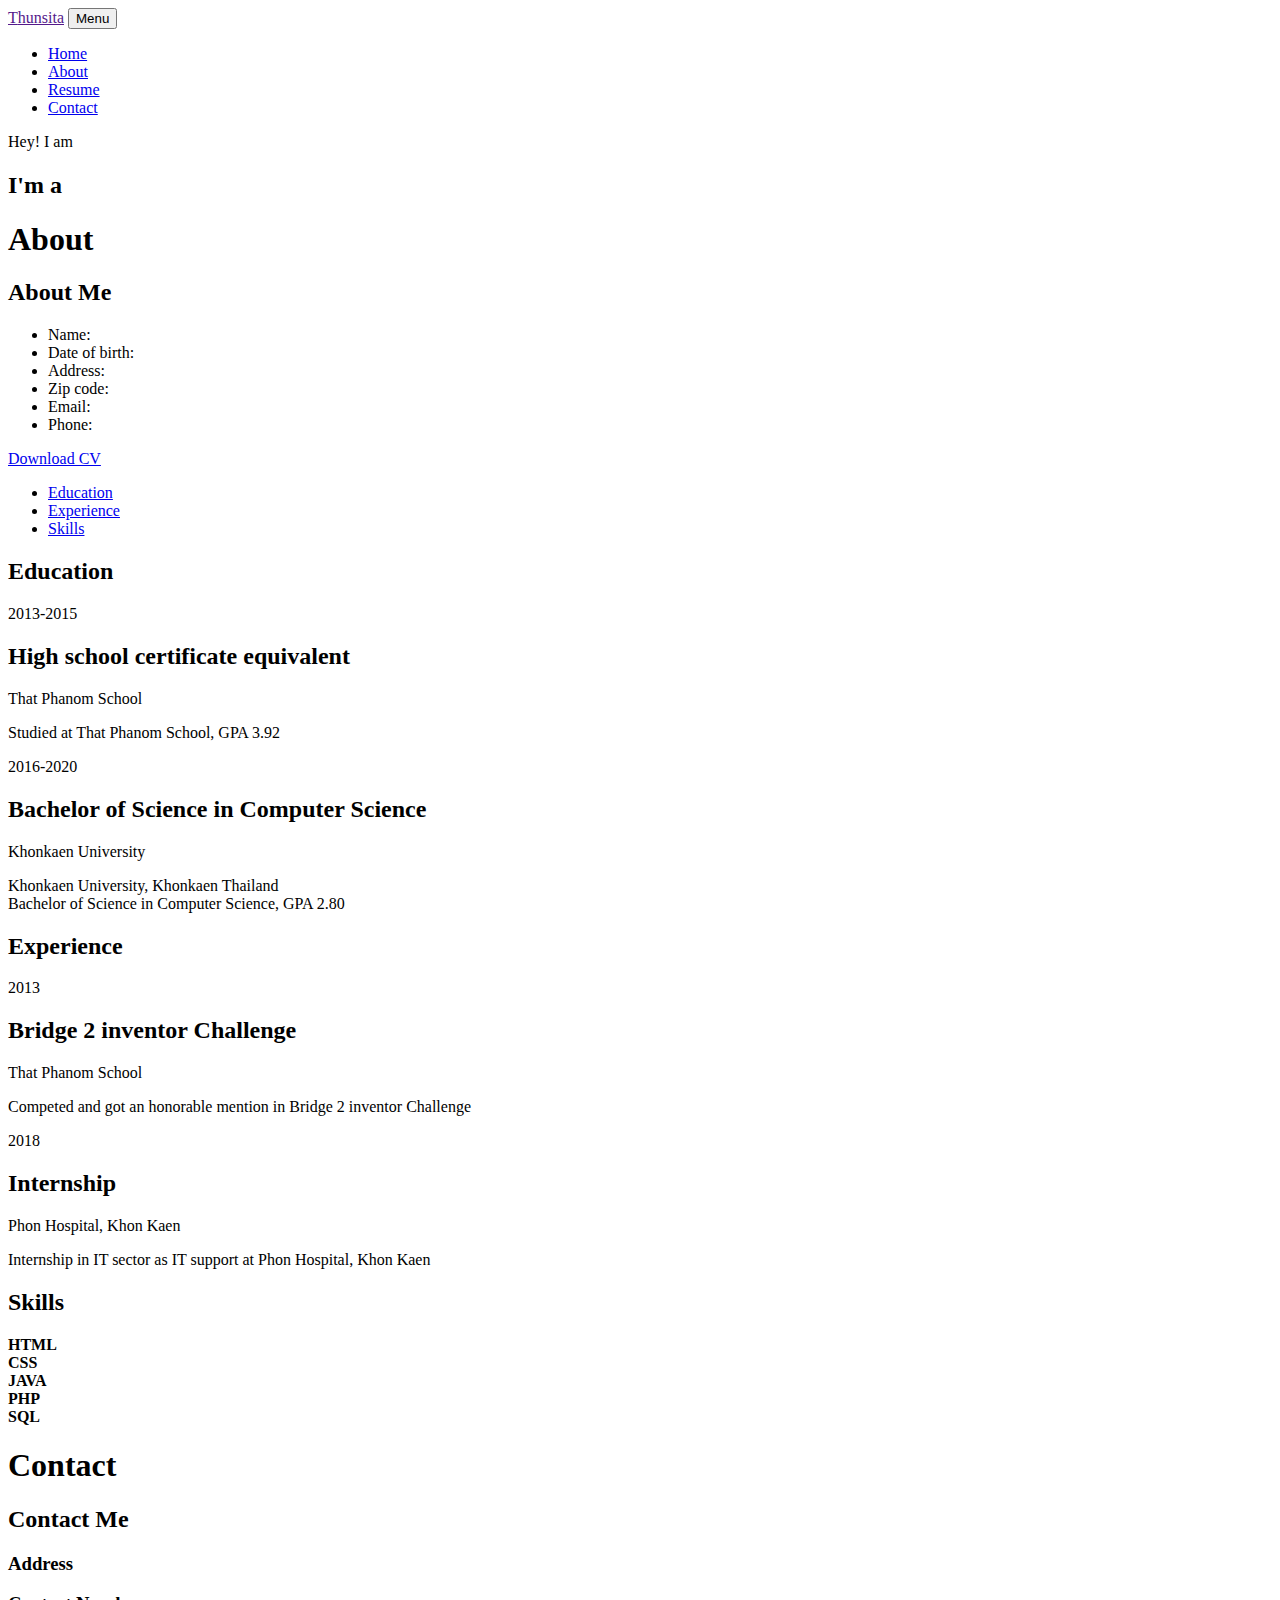
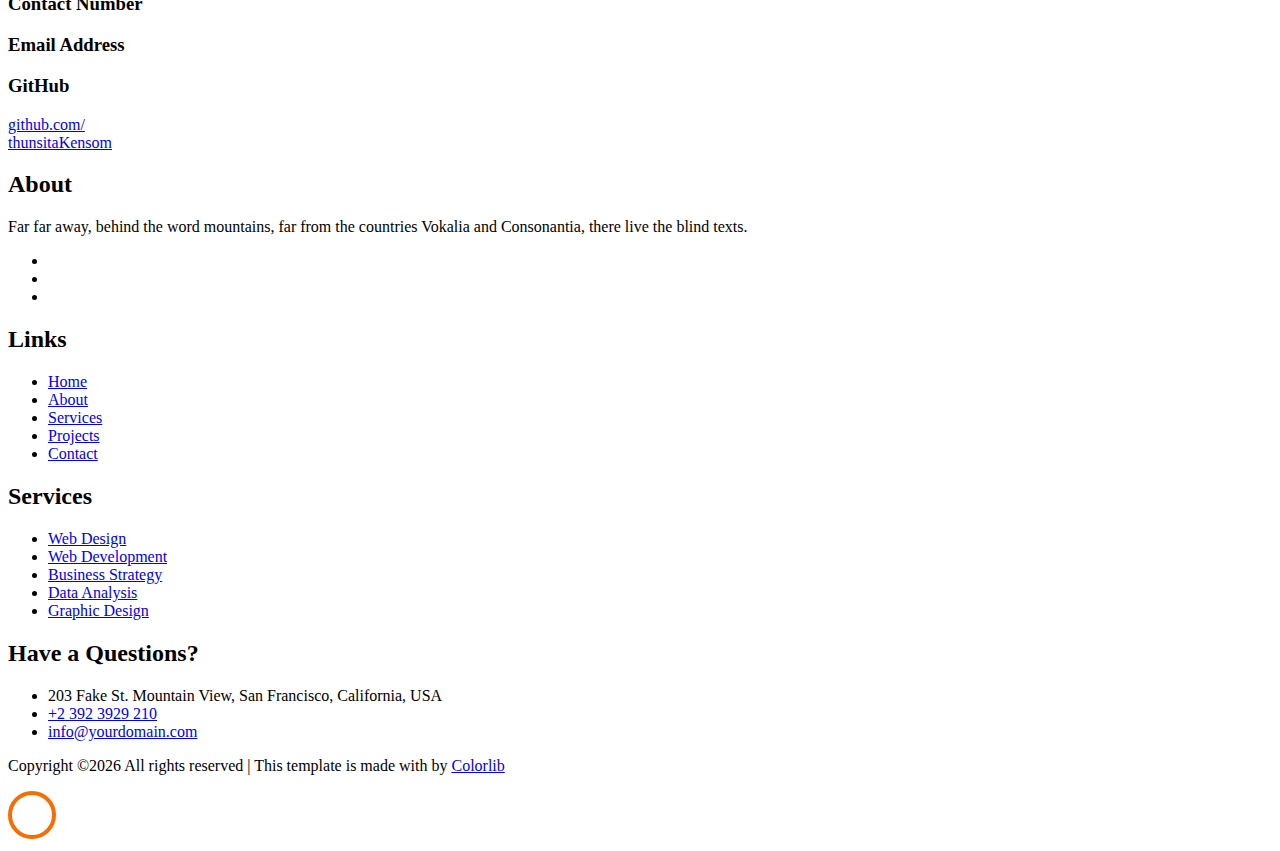
==== commit 3797548d: "Update Delete" ====
--- a/prj/src/main/resources/templates/home/index.html
+++ b/prj/src/main/resources/templates/home/index.html
@@ -7,7 +7,6 @@
 	<meta name="viewport" content="width=device-width, initial-scale=1, shrink-to-fit=no">
 
 	<link href="https://fonts.googleapis.com/css?family=Poppins:100,200,300,400,500,600,700,800,900" rel="stylesheet">
-
 	<link rel="stylesheet" href="css/open-iconic-bootstrap.min.css">
 	<link rel="stylesheet" href="css/animate.css">
 
@@ -29,7 +28,7 @@
 
 	<nav class="navbar navbar-expand-lg navbar-dark ftco_navbar ftco-navbar-light site-navbar-target" id="ftco-navbar">
 		<div class="container">
-			<a class="navbar-brand" href="index.html"><span>R</span>onaldo</a>
+			<a class="navbar-brand" href=""><span>T</span>hunsita</a>
 			<button class="navbar-toggler js-fh5co-nav-toggle fh5co-nav-toggle" type="button" data-toggle="collapse"
 				data-target="#ftco-nav" aria-controls="ftco-nav" aria-expanded="false" aria-label="Toggle navigation">
 				<span class="oi oi-menu"></span> Menu
@@ -40,14 +39,12 @@
 					<li class="nav-item"><a href="#home-section" class="nav-link"><span>Home</span></a></li>
 					<li class="nav-item"><a href="#about-section" class="nav-link"><span>About</span></a></li>
 					<li class="nav-item"><a href="#resume-section" class="nav-link"><span>Resume</span></a></li>
-					<li class="nav-item"><a href="#services-section" class="nav-link"><span>Services</span></a></li>
-					<li class="nav-item"><a href="#projects-section" class="nav-link"><span>Projects</span></a></li>
-					<li class="nav-item"><a href="#blog-section" class="nav-link"><span>My Blog</span></a></li>
 					<li class="nav-item"><a href="#contact-section" class="nav-link"><span>Contact</span></a></li>
 				</ul>
 			</div>
 		</div>
 	</nav>
+
 	<section class="hero-wrap js-fullheight">
 		<div class="overlay"></div>
 		<div class="container">
@@ -143,9 +140,8 @@
 				    <nav id="navi">
 					    <ul>
 					      <li><a href="#page-1">Education</a></li>
-					      <li><a href="#page-2">Experience</a></li>
-					      <li><a href="#page-3">Skills</a></li>
-					      <li><a href="#page-4">Awards</a></li>
+						  <li><a href="#page-2">Experience</a></li>
+						  <li><a href="#page-3">Skills</a></li>
 					    </ul>
 					  </nav>
 					</div>
@@ -159,7 +155,8 @@
 					    	<div class="text pl-3">
 		    					<span class="date">2013-2015</span>
 		    					<h2>High school certificate equivalent</h2>
-		    					<span class="position">ThatPhanom School</span>
+								<span class="position">That Phanom School</span>
+								<p>Studied at That Phanom School, GPA 3.92</p>
 	    					</div>
 	    				</div>
 	    				<div class="resume-wrap d-flex ftco-animate">
@@ -183,10 +180,10 @@
 								<span class="flaticon-ideas"></span>
 					    	</div>
 					    	<div class="text pl-3">
-		    					<span class="date">2014-2015</span>
-		    					<h2>Software Developer</h2>
-		    					<span class="position">Cambridge University</span>
-		    					<p>A small river named Duden flows by their place and supplies it with the necessary regelialia. It is a paradisematic country, in which roasted parts of sentences fly into your mouth.</p>
+		    					<span class="date">2013</span>
+		    					<h2>Bridge 2 inventor Challenge</h2>
+		    					<span class="position">That Phanom School</span>
+		    					<p>Competed and got an honorable mention in Bridge 2 inventor Challenge </p>
 		    				</div>
 	    				</div>
 	    				<div class="resume-wrap d-flex ftco-animate">
@@ -194,542 +191,77 @@
 					    		<span class="flaticon-ideas"></span>
 					    	</div>
 					    	<div class="text pl-3">
-		    					<span class="date">2014-2015</span>
-		    					<h2>Web Designer</h2>
-		    					<span class="position">Cambridge University</span>
-		    					<p>A small river named Duden flows by their place and supplies it with the necessary regelialia. It is a paradisematic country, in which roasted parts of sentences fly into your mouth.</p>
+		    					<span class="date">2018</span>
+		    					<h2>Internship</h2>
+		    					<span class="position"> Phon Hospital, Khon Kaen</span>
+		    					<p> Internship in IT sector as IT support at Phon Hospital, Khon Kaen</p>
 		    				</div>
 	    				</div>
-	    				<div class="resume-wrap d-flex ftco-animate">
-	    					<div class="icon d-flex align-items-center justify-content-center">
-					    		<span class="flaticon-ideas"></span>
-					    	</div>
-					    	<div class="text pl-3">
-		    					<span class="date">2014-2015</span>
-		    					<h2>Web Marketing</h2>
-		    					<span class="position">Cambridge University</span>
-		    					<p>A small river named Duden flows by their place and supplies it with the necessary regelialia. It is a paradisematic country, in which roasted parts of sentences fly into your mouth.</p>
-		    				</div>
-	    				</div>
-	    				<div class="resume-wrap d-flex ftco-animate">
-	    					<div class="icon d-flex align-items-center justify-content-center">
-					    		<span class="flaticon-ideas"></span>
-					    	</div>
-					    	<div class="text pl-3">
-		    					<span class="date">2014-2015</span>
-		    					<h2>Art &amp; Creative Director</h2>
-		    					<span class="position">Side Tech</span>
-		    					<p>A small river named Duden flows by their place and supplies it with the necessary regelialia. It is a paradisematic country, in which roasted parts of sentences fly into your mouth.</p>
-		    				</div>
-	    				</div>
-	    				<div class="resume-wrap d-flex ftco-animate">
-	    					<div class="icon d-flex align-items-center justify-content-center">
-					    		<span class="flaticon-ideas"></span>
-					    	</div>
-					    	<div class="text pl-3">
-		    					<span class="date">2014-2015</span>
-		    					<h2>Wordpress Developer</h2>
-		    					<span class="position">Cambridge University</span>
-		    					<p>A small river named Duden flows by their place and supplies it with the necessary regelialia. It is a paradisematic country, in which roasted parts of sentences fly into your mouth.</p>
-		    				</div>
-	    				</div>
-	    				<div class="resume-wrap d-flex ftco-animate">
-	    					<div class="icon d-flex align-items-center justify-content-center">
-					    		<span class="flaticon-ideas"></span>
-					    	</div>
-					    	<div class="text pl-3">
-		    					<span class="date">2017-2018</span>
-		    					<h2>UI/UX Designer</h2>
-		    					<span class="position">Cambridge University</span>
-		    					<p>A small river named Duden flows by their place and supplies it with the necessary regelialia. It is a paradisematic country, in which roasted parts of sentences fly into your mouth.</p>
-		    				</div>
-	    				</div>
+	    				
 					  </div>
-					  <div id="page-3" class= "page three">
+
+				<div id="page-3" class= "page three">
 					  	<h2 class="heading">Skills</h2>
-					  	<div class="row progress-circle mb-5">
-					  		<div class="col-lg-4 mb-4">
-						      <div class="bg-white rounded-lg shadow p-4">
-						        <h2 class="h5 font-weight-bold text-center mb-4">CSS</h2>
-
-						        <!-- Progress bar 1 -->
-						        <div class="progress mx-auto" data-value='90'>
-						          <span class="progress-left">
-                        <span class="progress-bar border-primary"></span>
-						          </span>
-						          <span class="progress-right">
-                        <span class="progress-bar border-primary"></span>
-						          </span>
-						          <div class="progress-value w-100 h-100 rounded-circle d-flex align-items-center justify-content-center">
-						            <div class="h2 font-weight-bold">90<sup class="small">%</sup></div>
-						          </div>
-						        </div>
-						        <!-- END -->
-
-						        <!-- Demo info -->
-						        <div class="row text-center mt-4">
-						          <div class="col-6 border-right">
-						            <div class="h4 font-weight-bold mb-0">28%</div><span class="small text-gray">Last week</span>
-						          </div>
-						          <div class="col-6">
-						            <div class="h4 font-weight-bold mb-0">60%</div><span class="small text-gray">Last month</span>
-						          </div>
-						        </div>
-						        <!-- END -->
-						      </div>
-						    </div>
-
-						    <div class="col-lg-4 mb-4">
-						      <div class="bg-white rounded-lg shadow p-4">
-						        <h2 class="h5 font-weight-bold text-center mb-4">HTML</h2>
-
-						        <!-- Progress bar 1 -->
-						        <div class="progress mx-auto" data-value='80'>
-						          <span class="progress-left">
-                        <span class="progress-bar border-primary"></span>
-						          </span>
-						          <span class="progress-right">
-                        <span class="progress-bar border-primary"></span>
-						          </span>
-						          <div class="progress-value w-100 h-100 rounded-circle d-flex align-items-center justify-content-center">
-						            <div class="h2 font-weight-bold">80<sup class="small">%</sup></div>
-						          </div>
-						        </div>
-						        <!-- END -->
-
-						        <!-- Demo info -->
-						        <div class="row text-center mt-4">
-						          <div class="col-6 border-right">
-						            <div class="h4 font-weight-bold mb-0">28%</div><span class="small text-gray">Last week</span>
-						          </div>
-						          <div class="col-6">
-						            <div class="h4 font-weight-bold mb-0">60%</div><span class="small text-gray">Last month</span>
-						          </div>
-						        </div>
-						        <!-- END -->
-						      </div>
-						    </div>
-
-						    <div class="col-lg-4 mb-4">
-						      <div class="bg-white rounded-lg shadow p-4">
-						        <h2 class="h5 font-weight-bold text-center mb-4">jQuery</h2>
-
-						        <!-- Progress bar 1 -->
-						        <div class="progress mx-auto" data-value='75'>
-						          <span class="progress-left">
-                        <span class="progress-bar border-primary"></span>
-						          </span>
-						          <span class="progress-right">
-                        <span class="progress-bar border-primary"></span>
-						          </span>
-						          <div class="progress-value w-100 h-100 rounded-circle d-flex align-items-center justify-content-center">
-						            <div class="h2 font-weight-bold">75<sup class="small">%</sup></div>
-						          </div>
-						        </div>
-						        <!-- END -->
-
-						        <!-- Demo info -->
-						        <div class="row text-center mt-4">
-						          <div class="col-6 border-right">
-						            <div class="h4 font-weight-bold mb-0">28%</div><span class="small text-gray">Last week</span>
-						          </div>
-						          <div class="col-6">
-						            <div class="h4 font-weight-bold mb-0">60%</div><span class="small text-gray">Last month</span>
-						          </div>
-						        </div>
-						        <!-- END -->
-						      </div>
-						    </div>
-					  	</div>
-					  	<div class="row">
-					  		<div class="col-md-6 animate-box">
-									<div class="progress-wrap ftco-animate">
-										<h3>Photoshop</h3>
-										<div class="progress">
-										 	<div class="progress-bar color-1" role="progressbar" aria-valuenow="90"
-										  	aria-valuemin="0" aria-valuemax="100" style="width:90%">
-										    <span>90%</span>
-										  	</div>
-										</div>
-									</div>
-								</div>
-								<div class="col-md-6 animate-box">
-									<div class="progress-wrap ftco-animate">
-										<h3>jQuery</h3>
-										<div class="progress">
-										 	<div class="progress-bar color-2" role="progressbar" aria-valuenow="85"
-										  	aria-valuemin="0" aria-valuemax="100" style="width:85%">
-										    <span>85%</span>
-										  	</div>
-										</div>
-									</div>
-								</div>
-								<div class="col-md-6 animate-box">
-									<div class="progress-wrap ftco-animate">
-										<h3>HTML5</h3>
-										<div class="progress">
-										 	<div class="progress-bar color-3" role="progressbar" aria-valuenow="95"
-										  	aria-valuemin="0" aria-valuemax="100" style="width:95%">
-										    <span>95%</span>
-										  	</div>
-										</div>
-									</div>
-								</div>
-								<div class="col-md-6 animate-box">
-									<div class="progress-wrap ftco-animate">
-										<h3>CSS3</h3>
-										<div class="progress">
-										 	<div class="progress-bar color-4" role="progressbar" aria-valuenow="90"
-										  	aria-valuemin="0" aria-valuemax="100" style="width:90%">
-										    <span>90%</span>
-										  	</div>
-										</div>
-									</div>
-								</div>
-								<div class="col-md-6 animate-box">
-									<div class="progress-wrap ftco-animate">
-										<h3>WordPress</h3>
-										<div class="progress">
-										 	<div class="progress-bar color-5" role="progressbar" aria-valuenow="70"
-										  	aria-valuemin="0" aria-valuemax="100" style="width:70%">
-										    <span>70%</span>
-										  	</div>
-										</div>
-									</div>
-								</div>
-								<div class="col-md-6 animate-box">
-									<div class="progress-wrap ftco-animate">
-										<h3>SEO</h3>
-										<div class="progress">
-										 	<div class="progress-bar color-6" role="progressbar" aria-valuenow="80"
-										  	aria-valuemin="0" aria-valuemax="100" style="width:80%">
-										    <span>80%</span>
-										  	</div>
-										</div>
-									</div>
-								</div>
-					  	</div>
+					  <section class="ftco-section mt-5 ftco-no-pt ftco-no-pb ftco-counter img" id="section-counter">
+						<div class="container-fluid px-md-5">
+								<div class="row d-md-flex align-items-center">
+						  <div class="col-md d-flex justify-content-center counter-wrap ftco-animate">
+							<div class="block-18 shadow">
+							  <div class="text">
+								<strong class="number text-dark">HTML</strong>
+							  </div>
+							</div>
+						  </div>
+						  <div class="col-md d-flex justify-content-center counter-wrap ftco-animate">
+							<div class="block-18 shadow">
+							  <div class="text">
+								<strong class="number text-dark">CSS</strong>
+							  </div>
+							</div>
+						  </div>
+						  <div class="col-md d-flex justify-content-center counter-wrap ftco-animate">
+							<div class="block-18 shadow">
+							  <div class="text">
+								<strong class="number text-dark">JAVA</strong>
+							  </div>
+							</div>
+						  </div>
+						  <div class="col-md d-flex justify-content-center counter-wrap ftco-animate">
+							<div class="block-18 shadow">
+							  <div class="text">
+								<strong class="number text-dark">PHP</strong>
+							  </div>
+							</div>
+						  </div>
+						  <div class="col-md d-flex counter-wrap ftco-animate mt-5">
+							<div class="block-18 shadow">
+							  <div class="text">
+								<strong class="number text-dark">SQL</strong>
+							  </div>
+							</div>
+						  </div>
+						  <div class="col-md d-flex counter-wrap ftco-animate mt-3">
+							
+						  </div>
+						  <div class="col-md d-flex counter-wrap ftco-animate mt-3">
+							
+						</div>
+						<div class="col-md d-flex counter-wrap ftco-animate mt-3">
+							
+						</div>
+					
+						</div>
 					  </div>
-					  <div id="page-4" class= "page four">
-					    <h2 class="heading">Awards</h2>
-					    <div class="resume-wrap d-flex ftco-animate">
-					    	<div class="icon d-flex align-items-center justify-content-center">
-					    		<span class="flaticon-ideas"></span>
-					    	</div>
-					    	<div class="text pl-3">
-		    					<span class="date">2014-2015</span>
-		    					<h2>Top 10 Web Developer</h2>
-		    					<span class="position">Cambridge University</span>
-		    					<p>A small river named Duden flows by their place and supplies it with the necessary regelialia. It is a paradisematic country, in which roasted parts of sentences fly into your mouth.</p>
-	    					</div>
-	    				</div>
-	    				<div class="resume-wrap d-flex ftco-animate">
-	    					<div class="icon d-flex align-items-center justify-content-center">
-					    		<span class="flaticon-ideas"></span>
-					    	</div>
-					    	<div class="text pl-3">
-		    					<span class="date">2014-2015</span>
-		    					<h2>Top 5 LeaderShip Exellence Winner</h2>
-		    					<span class="position">Cambridge University</span>
-		    					<p>A small river named Duden flows by their place and supplies it with the necessary regelialia. It is a paradisematic country, in which roasted parts of sentences fly into your mouth.</p>
-		    				</div>
-	    				</div>
-	    				<div class="resume-wrap d-flex ftco-animate">
-	    					<div class="icon d-flex align-items-center justify-content-center">
-					    		<span class="flaticon-ideas"></span>
-					    	</div>
-					    	<div class="text pl-3">
-		    					<span class="date">2014-2015</span>
-		    					<h2>Top 4 Web Tester</h2>
-		    					<span class="position">Cambridge University</span>
-		    					<p>A small river named Duden flows by their place and supplies it with the necessary regelialia. It is a paradisematic country, in which roasted parts of sentences fly into your mouth.</p>
-		    				</div>
-	    				</div>
-	    				<div class="resume-wrap d-flex ftco-animate">
-	    					<div class="icon d-flex align-items-center justify-content-center">
-					    		<span class="flaticon-ideas"></span>
-					    	</div>
-					    	<div class="text pl-3">
-		    					<span class="date">2014-2015</span>
-		    					<h2>Art &amp; Creative Director</h2>
-		    					<span class="position">Cambridge University</span>
-		    					<p>A small river named Duden flows by their place and supplies it with the necessary regelialia. It is a paradisematic country, in which roasted parts of sentences fly into your mouth.</p>
-		    				</div>
-	    				</div>
-					  </div>
+					  
+					</section>
+					</div>
+
 					</div>
 			  </div>
     	</div>
     </section>
 
-    <section class="ftco-section" id="services-section">
-    	<div class="container-fluid px-md-5">
-    		<div class="row justify-content-center py-5 mt-5">
-          <div class="col-md-12 heading-section text-center ftco-animate">
-          	<h1 class="big big-2">Services</h1>
-            <h2 class="mb-4">Services</h2>
-            <p>Far far away, behind the word mountains, far from the countries Vokalia and Consonantia</p>
-          </div>
-        </div>
-    		<div class="row">
-					<div class="col-md-4 text-center d-flex ftco-animate">
-						<a href="#" class="services-1 shadow">
-							<span class="icon">
-								<i class="flaticon-analysis"></i>
-							</span>
-							<div class="desc">
-								<h3 class="mb-5">Web Design</h3>
-								<p>A small river named Duden flows by their place and supplies it with the necessary regelialia.</p>
-							</div>
-						</a>
-					</div>
-					<div class="col-md-4 text-center d-flex ftco-animate">
-						<a href="#" class="services-1 shadow">
-							<span class="icon">
-								<i class="flaticon-flasks"></i>
-							</span>
-							<div class="desc">
-								<h3 class="mb-5">Phtography</h3>
-								<p>A small river named Duden flows by their place and supplies it with the necessary regelialia.</p>
-							</div>
-						</a>
-					</div>
-					<div class="col-md-4 text-center d-flex ftco-animate">
-						<a href="#" class="services-1 shadow">
-							<span class="icon">
-								<i class="flaticon-ideas"></i>
-							</span>
-							<div class="desc">
-								<h3 class="mb-5">Web Developer</h3>
-								<p>A small river named Duden flows by their place and supplies it with the necessary regelialia.</p>
-							</div>
-						</a>
-					</div>
-
-					<div class="col-md-4 text-center d-flex ftco-animate">
-						<a href="#" class="services-1 shadow">
-							<span class="icon">
-								<i class="flaticon-innovation"></i>
-							</span>
-							<div class="desc">
-								<h3 class="mb-5">App Developing</h3>
-								<p>A small river named Duden flows by their place and supplies it with the necessary regelialia.</p>
-							</div>
-						</a>
-					</div>
-					<div class="col-md-4 text-center d-flex ftco-animate">
-						<a href="#" class="services-1 shadow">
-							<span class="icon">
-								<i class="flaticon-ux-design"></i>
-							</span>
-							<div class="desc">
-								<h3 class="mb-5">Branding</h3>
-								<p>A small river named Duden flows by their place and supplies it with the necessary regelialia.</p>
-							</div>
-						</a>
-					</div>
-					<div class="col-md-4 text-center d-flex ftco-animate">
-						<a href="#" class="services-1 shadow">
-							<span class="icon">
-								<i class="flaticon-idea"></i>
-							</span>
-							<div class="desc">
-								<h3 class="mb-5">Product Strategy</h3>
-								<p>A small river named Duden flows by their place and supplies it with the necessary regelialia.</p>
-							</div>
-						</a>
-					</div>
-				</div>
-    	</div>
-    </section>
- 
-
-    <section class="ftco-section ftco-project" id="projects-section">
-    	<div class="container-fluid px-md-0">
-    		<div class="row no-gutters justify-content-center pb-5">
-          <div class="col-md-12 heading-section text-center ftco-animate">
-          	<h1 class="big big-2">Projects</h1>
-            <h2 class="mb-4">Our Projects</h2>
-            <p>Far far away, behind the word mountains, far from the countries Vokalia and Consonantia</p>
-          </div>
-        </div>
-    		<div class="row no-gutters">
-    			<div class="col-md-4">
-    				<div class="project img ftco-animate d-flex justify-content-center align-items-center" style="background-image: url(images/work-1.jpg);">
-    					<div class="overlay"></div>
-	    				<div class="text text-center p-4">
-	    					<h3><a href="#">Branding &amp; Illustration Design</a></h3>
-	    					<span>Web Design</span>
-	    				</div>
-    				</div>
-  				</div>
-  				<div class="col-md-4">
-    				<div class="project img ftco-animate d-flex justify-content-center align-items-center" style="background-image: url(images/work-2.jpg);">
-    					<div class="overlay"></div>
-	    				<div class="text text-center p-4">
-	    					<h3><a href="#">Branding &amp; Illustration Design</a></h3>
-	    					<span>Web Design</span>
-	    				</div>
-    				</div>
-  				</div>
-
-    			<div class="col-md-4">
-    				<div class="project img ftco-animate d-flex justify-content-center align-items-center" style="background-image: url(images/work-3.jpg);">
-    					<div class="overlay"></div>
-	    				<div class="text text-center p-4">
-	    					<h3><a href="#">Branding &amp; Illustration Design</a></h3>
-	    					<span>Web Design</span>
-	    				</div>
-    				</div>
-    			</div>
-    			<div class="col-md-4">
-    				<div class="project img ftco-animate d-flex justify-content-center align-items-center" style="background-image: url(images/work-4.jpg);">
-    					<div class="overlay"></div>
-	    				<div class="text text-center p-4">
-	    					<h3><a href="#">Branding &amp; Illustration Design</a></h3>
-	    					<span>Web Design</span>
-	    				</div>
-    				</div>
-    			</div>
-    			<div class="col-md-4">
-    				<div class="project img ftco-animate d-flex justify-content-center align-items-center" style="background-image: url(images/work-5.jpg);">
-    					<div class="overlay"></div>
-	    				<div class="text text-center p-4">
-	    					<h3><a href="#">Branding &amp; Illustration Design</a></h3>
-	    					<span>Web Design</span>
-	    				</div>
-    				</div>
-    			</div>
-    			<div class="col-md-4">
-    				<div class="project img ftco-animate d-flex justify-content-center align-items-center" style="background-image: url(images/work-6.jpg);">
-    					<div class="overlay"></div>
-	    				<div class="text text-center p-4">
-	    					<h3><a href="#">Branding &amp; Illustration Design</a></h3>
-	    					<span>Web Design</span>
-	    				</div>
-    				</div>
-    			</div>
-    		</div>
-    	</div>
-    </section>
-
-    <section class="ftco-section ftco-no-pt ftco-no-pb ftco-counter img" id="section-counter">
-    	<div class="container-fluid px-md-5">
-				<div class="row d-md-flex align-items-center">
-          <div class="col-md d-flex justify-content-center counter-wrap ftco-animate">
-            <div class="block-18 shadow">
-              <div class="text">
-                <strong class="number" data-number="100">0</strong>
-                <span>Awards</span>
-              </div>
-            </div>
-          </div>
-          <div class="col-md d-flex justify-content-center counter-wrap ftco-animate">
-            <div class="block-18 shadow">
-              <div class="text">
-                <strong class="number" data-number="1200">0</strong>
-                <span>Complete Projects</span>
-              </div>
-            </div>
-          </div>
-          <div class="col-md d-flex justify-content-center counter-wrap ftco-animate">
-            <div class="block-18 shadow">
-              <div class="text">
-                <strong class="number" data-number="1200">0</strong>
-                <span>Happy Customers</span>
-              </div>
-            </div>
-          </div>
-          <div class="col-md d-flex justify-content-center counter-wrap ftco-animate">
-            <div class="block-18 shadow">
-              <div class="text">
-                <strong class="number" data-number="500">0</strong>
-                <span>Cups of coffee</span>
-              </div>
-            </div>
-          </div>
-        </div>
-      </div>
-    </section>
-
-
-    <section class="ftco-section" id="blog-section">
-      <div class="container">
-        <div class="row justify-content-center mb-5 pb-5">
-          <div class="col-md-7 heading-section text-center ftco-animate">
-            <h1 class="big big-2">Blog</h1>
-            <h2 class="mb-4">Our Blog</h2>
-            <p>Far far away, behind the word mountains, far from the countries Vokalia and Consonantia</p>
-          </div>
-        </div>
-        <div class="row d-flex">
-          <div class="col-md-4 d-flex ftco-animate">
-          	<div class="blog-entry justify-content-end">
-              <a href="single.html" class="block-20" style="background-image: url('images/image_1.jpg');">
-              </a>
-              <div class="text mt-3 float-right d-block">
-                <h3 class="heading"><a href="single.html">Why Lead Generation is Key for Business Growth</a></h3>
-                <div class="d-flex align-items-center mb-3 meta">
-	                <p class="mb-0">
-	                	<span class="mr-2">Sept. 12, 2019</span>
-	                	<a href="#" class="mr-2">Admin</a>
-	                	<a href="#" class="meta-chat"><span class="icon-chat"></span> 3</a>
-	                </p>
-                </div>
-                <p>A small river named Duden flows by their place and supplies it with the necessary regelialia.</p>
-              </div>
-            </div>
-          </div>
-          <div class="col-md-4 d-flex ftco-animate">
-          	<div class="blog-entry justify-content-end">
-              <a href="single.html" class="block-20" style="background-image: url('images/image_2.jpg');">
-              </a>
-              <div class="text mt-3 float-right d-block">
-                <h3 class="heading"><a href="single.html">Why Lead Generation is Key for Business Growth</a></h3>
-                <div class="d-flex align-items-center mb-3 meta">
-	                <p class="mb-0">
-	                	<span class="mr-2">Sept. 12, 2019</span>
-	                	<a href="#" class="mr-2">Admin</a>
-	                	<a href="#" class="meta-chat"><span class="icon-chat"></span> 3</a>
-	                </p>
-                </div>
-                <p>A small river named Duden flows by their place and supplies it with the necessary regelialia.</p>
-              </div>
-            </div>
-          </div>
-          <div class="col-md-4 d-flex ftco-animate">
-          	<div class="blog-entry">
-              <a href="single.html" class="block-20" style="background-image: url('images/image_3.jpg');">
-              </a>
-              <div class="text mt-3 float-right d-block">
-                <h3 class="heading"><a href="single.html">Why Lead Generation is Key for Business Growth</a></h3>
-                <div class="d-flex align-items-center mb-3 meta">
-	                <p class="mb-0">
-	                	<span class="mr-2">Sept. 12, 2019</span>
-	                	<a href="#" class="mr-2">Admin</a>
-	                	<a href="#" class="meta-chat"><span class="icon-chat"></span> 3</a>
-	                </p>
-                </div>
-                <p>A small river named Duden flows by their place and supplies it with the necessary regelialia.</p>
-              </div>
-            </div>
-          </div>
-        </div>
-      </div>
-    </section>
-
-    <section class="ftco-section ftco-hireme img" style="background-image: url(images/bg_1.jpg)">
-    	<div class="overlay"></div>
-			<div class="container">
-				<div class="row justify-content-center">
-					<div class="col-md-7 ftco-animate text-center">
-						<h2>I'm <span>Available</span> for freelancing</h2>
-						<p>A small river named Duden flows by their place and supplies it with the necessary regelialia.</p>
-						<p class="mb-0"><a href="#" class="btn btn-primary py-3 px-5">Hire me</a></p>
-					</div>
-				</div>
-			</div>
-		</section>
+    
 
     <section class="ftco-section contact-section ftco-no-pb" id="contact-section">
       <div class="container">
@@ -737,7 +269,6 @@
           <div class="col-md-7 heading-section text-center ftco-animate">
             <h1 class="big big-2">Contact</h1>
             <h2 class="mb-4">Contact Me</h2>
-            <p>Far far away, behind the word mountains, far from the countries Vokalia and Consonantia</p>
           </div>
         </div>
 
@@ -749,7 +280,7 @@
           		</div>
           		<div>
 	          		<h3 class="mb-4">Address</h3>
-		            <p>198 West 21th Street, Suite 721 New York NY 10016</p>
+		            <p th:text="${person.Address}"></p>
 		          </div>
 	          </div>
           </div>
@@ -760,7 +291,7 @@
           		</div>
           		<div>
 	          		<h3 class="mb-4">Contact Number</h3>
-		            <p><a href="tel://1234567920">+ 1235 2355 98</a></p>
+		            <p><a th:text="${person.Phone}"></a></p>
 	            </div>
 	          </div>
           </div>
@@ -771,47 +302,22 @@
           		</div>
           		<div>
 	          		<h3 class="mb-4">Email Address</h3>
-		            <p><a href="mailto:info@yoursite.com">info@yoursite.com</a></p>
+		            <p><a th:text="${person.Email}" style="
+						overflow-wrap: break-word;
+					"></a></p>
 		          </div>
 	          </div>
           </div>
           <div class="col-md-6 col-lg-3 d-flex ftco-animate">
           	<div class="align-self-stretch box text-center p-4 shadow">
           		<div class="icon d-flex align-items-center justify-content-center">
-          			<span class="icon-globe"></span>
+          			<span class="icon-github"></span>
           		</div>
           		<div>
-	          		<h3 class="mb-4">Website</h3>
-		            <p><a href="#">yoursite.com</a></p>
+	          		<h3 class="mb-4">GitHub</h3>
+		            <p><a href="https://github.com/thunsitaKensom" >github.com/<br>thunsitaKensom</a></p>
 	            </div>
 	          </div>
-          </div>
-        </div>
-
-        <div class="row no-gutters block-9">
-          <div class="col-md-6 order-md-last d-flex">
-            <form action="#" class="bg-light p-4 p-md-5 contact-form">
-              <div class="form-group">
-                <input type="text" class="form-control" placeholder="Your Name">
-              </div>
-              <div class="form-group">
-                <input type="text" class="form-control" placeholder="Your Email">
-              </div>
-              <div class="form-group">
-                <input type="text" class="form-control" placeholder="Subject">
-              </div>
-              <div class="form-group">
-                <textarea name="" id="" cols="30" rows="7" class="form-control" placeholder="Message"></textarea>
-              </div>
-              <div class="form-group">
-                <input type="submit" value="Send Message" class="btn btn-primary py-3 px-5">
-              </div>
-            </form>
-          
-          </div>
-
-          <div class="col-md-6 d-flex">
-          	<div class="img" style="background-image: url(images/about.jpg);"></div>
           </div>
         </div>
       </div>
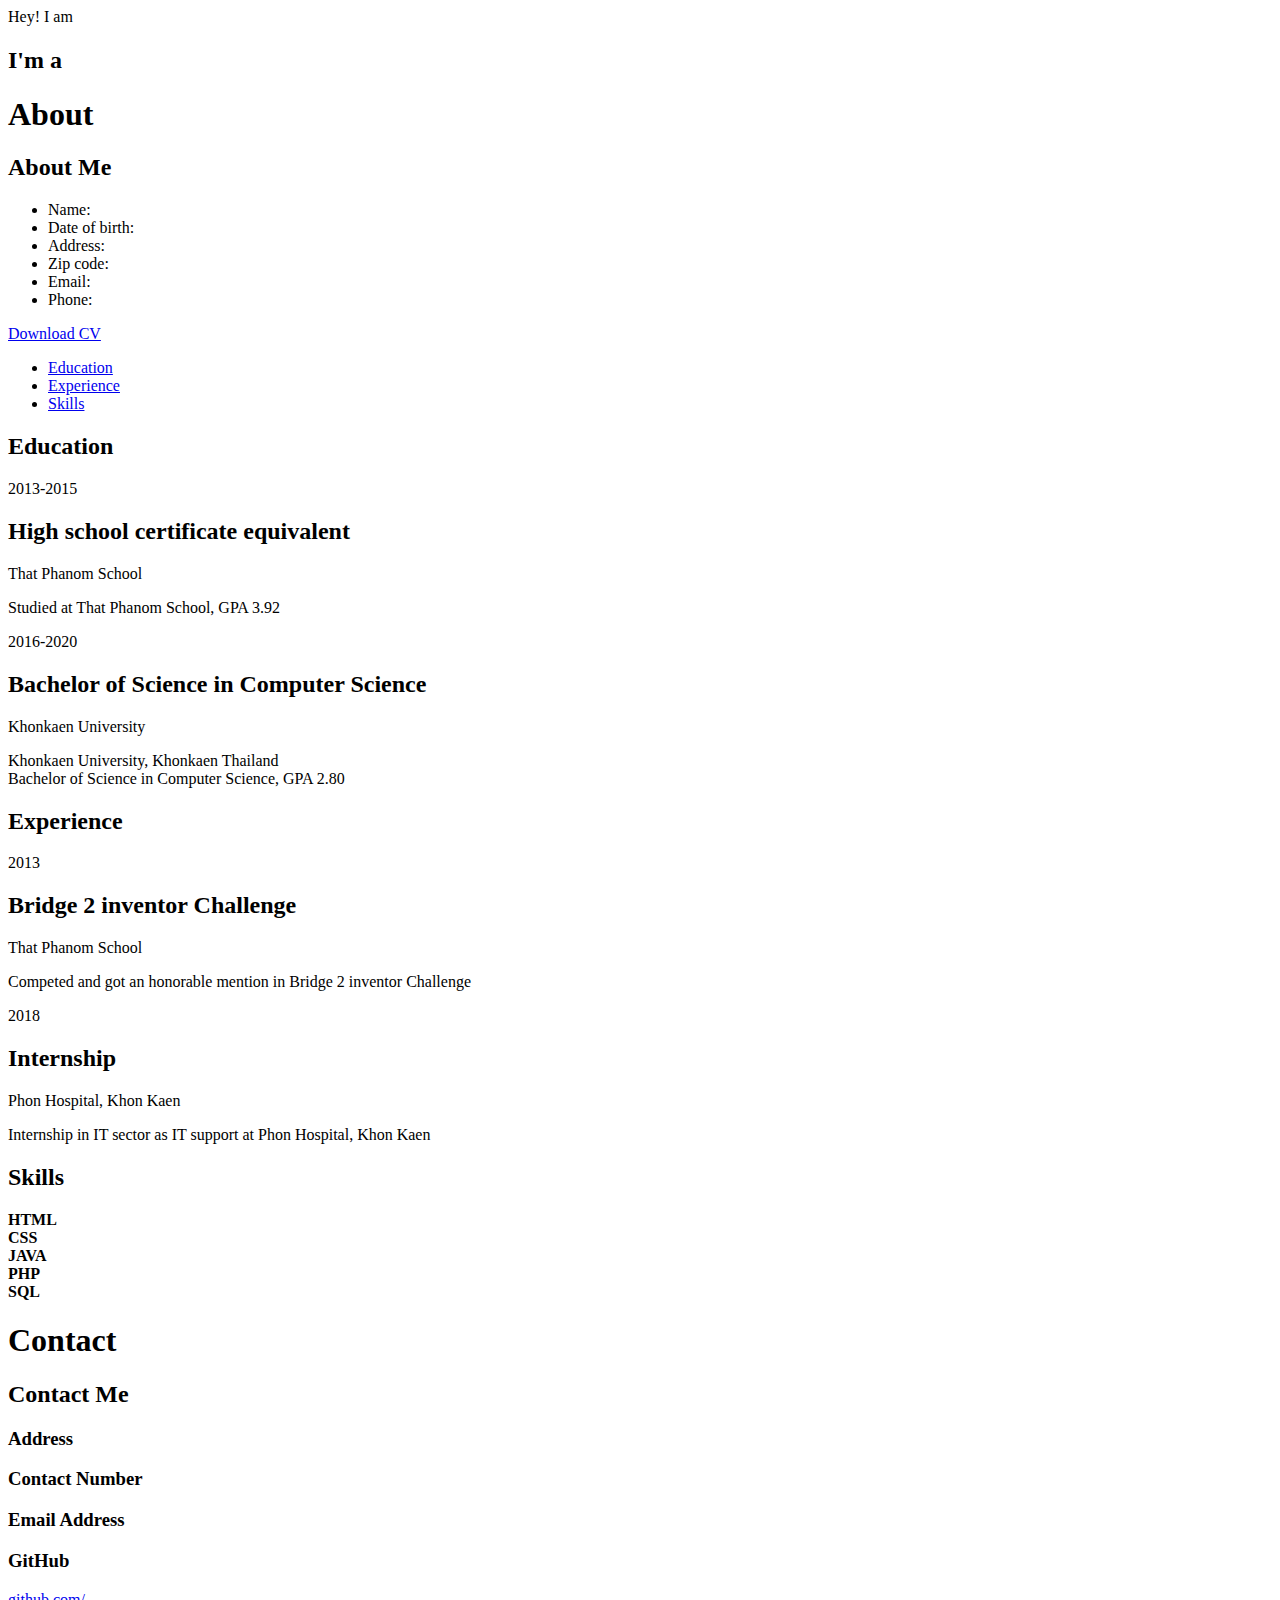
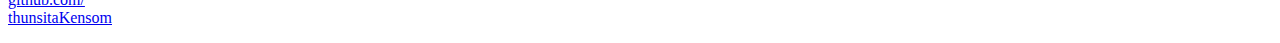
==== commit ba119e58: "thymeleaf fragments including" ====
--- a/prj/src/main/resources/templates/home/index.html
+++ b/prj/src/main/resources/templates/home/index.html
@@ -1,49 +1,12 @@
 <!DOCTYPE html>
 <html lang="en">
 
-<head>
-	<title th:text="${person.getFullname()} +'!'"></title>
-	<meta charset="utf-8">
-	<meta name="viewport" content="width=device-width, initial-scale=1, shrink-to-fit=no">
-
-	<link href="https://fonts.googleapis.com/css?family=Poppins:100,200,300,400,500,600,700,800,900" rel="stylesheet">
-	<link rel="stylesheet" href="css/open-iconic-bootstrap.min.css">
-	<link rel="stylesheet" href="css/animate.css">
-
-	<link rel="stylesheet" href="css/owl.carousel.min.css">
-	<link rel="stylesheet" href="css/owl.theme.default.min.css">
-	<link rel="stylesheet" href="css/magnific-popup.css">
-
-	<link rel="stylesheet" href="css/aos.css">
-
-	<link rel="stylesheet" href="css/ionicons.min.css">
-
-	<link rel="stylesheet" href="css/flaticon.css">
-	<link rel="stylesheet" href="css/icomoon.css">
-	<link rel="stylesheet" href="css/style.css">
-</head>
+	<div th:replace="fragments/head"> </div>
 
 <body data-spy="scroll" data-target=".site-navbar-target" data-offset="300">
 
 
-	<nav class="navbar navbar-expand-lg navbar-dark ftco_navbar ftco-navbar-light site-navbar-target" id="ftco-navbar">
-		<div class="container">
-			<a class="navbar-brand" href=""><span>T</span>hunsita</a>
-			<button class="navbar-toggler js-fh5co-nav-toggle fh5co-nav-toggle" type="button" data-toggle="collapse"
-				data-target="#ftco-nav" aria-controls="ftco-nav" aria-expanded="false" aria-label="Toggle navigation">
-				<span class="oi oi-menu"></span> Menu
-			</button>
-
-			<div class="collapse navbar-collapse" id="ftco-nav">
-				<ul class="navbar-nav nav ml-auto">
-					<li class="nav-item"><a href="#home-section" class="nav-link"><span>Home</span></a></li>
-					<li class="nav-item"><a href="#about-section" class="nav-link"><span>About</span></a></li>
-					<li class="nav-item"><a href="#resume-section" class="nav-link"><span>Resume</span></a></li>
-					<li class="nav-item"><a href="#contact-section" class="nav-link"><span>Contact</span></a></li>
-				</ul>
-			</div>
-		</div>
-	</nav>
+	<div th:replace="fragments/header"> </div>
 
 	<section class="hero-wrap js-fullheight">
 		<div class="overlay"></div>
@@ -324,88 +287,7 @@
     </section>
 		
 
-    <footer class="ftco-footer ftco-section">
-      <div class="container">
-        <div class="row mb-5">
-          <div class="col-md">
-            <div class="ftco-footer-widget mb-4">
-              <h2 class="ftco-heading-2">About</h2>
-              <p>Far far away, behind the word mountains, far from the countries Vokalia and Consonantia, there live the blind texts.</p>
-              <ul class="ftco-footer-social list-unstyled float-md-left float-lft mt-5">
-                <li class="ftco-animate"><a href="#"><span class="icon-twitter"></span></a></li>
-                <li class="ftco-animate"><a href="#"><span class="icon-facebook"></span></a></li>
-                <li class="ftco-animate"><a href="#"><span class="icon-instagram"></span></a></li>
-              </ul>
-            </div>
-          </div>
-          <div class="col-md">
-            <div class="ftco-footer-widget mb-4 ml-md-4">
-              <h2 class="ftco-heading-2">Links</h2>
-              <ul class="list-unstyled">
-                <li><a href="#"><span class="icon-long-arrow-right mr-2"></span>Home</a></li>
-                <li><a href="#"><span class="icon-long-arrow-right mr-2"></span>About</a></li>
-                <li><a href="#"><span class="icon-long-arrow-right mr-2"></span>Services</a></li>
-                <li><a href="#"><span class="icon-long-arrow-right mr-2"></span>Projects</a></li>
-                <li><a href="#"><span class="icon-long-arrow-right mr-2"></span>Contact</a></li>
-              </ul>
-            </div>
-          </div>
-          <div class="col-md">
-             <div class="ftco-footer-widget mb-4">
-              <h2 class="ftco-heading-2">Services</h2>
-              <ul class="list-unstyled">
-                <li><a href="#"><span class="icon-long-arrow-right mr-2"></span>Web Design</a></li>
-                <li><a href="#"><span class="icon-long-arrow-right mr-2"></span>Web Development</a></li>
-                <li><a href="#"><span class="icon-long-arrow-right mr-2"></span>Business Strategy</a></li>
-                <li><a href="#"><span class="icon-long-arrow-right mr-2"></span>Data Analysis</a></li>
-                <li><a href="#"><span class="icon-long-arrow-right mr-2"></span>Graphic Design</a></li>
-              </ul>
-            </div>
-          </div>
-          <div class="col-md">
-            <div class="ftco-footer-widget mb-4">
-            	<h2 class="ftco-heading-2">Have a Questions?</h2>
-            	<div class="block-23 mb-3">
-	              <ul>
-	                <li><span class="icon icon-map-marker"></span><span class="text">203 Fake St. Mountain View, San Francisco, California, USA</span></li>
-	                <li><a href="#"><span class="icon icon-phone"></span><span class="text">+2 392 3929 210</span></a></li>
-	                <li><a href="#"><span class="icon icon-envelope"></span><span class="text">info@yourdomain.com</span></a></li>
-	              </ul>
-	            </div>
-            </div>
-          </div>
-        </div>
-        <div class="row">
-          <div class="col-md-12 text-center">
-
-            <p><!-- Link back to Colorlib can't be removed. Template is licensed under CC BY 3.0. -->
-  Copyright &copy;<script>document.write(new Date().getFullYear());</script> All rights reserved | This template is made with <i class="icon-heart color-danger" aria-hidden="true"></i> by <a href="https://colorlib.com" target="_blank">Colorlib</a>
-  <!-- Link back to Colorlib can't be removed. Template is licensed under CC BY 3.0. --></p>
-          </div>
-        </div>
-      </div>
-    </footer>
-    
-  
-
-  <!-- loader -->
-  <div id="ftco-loader" class="show fullscreen"><svg class="circular" width="48px" height="48px"><circle class="path-bg" cx="24" cy="24" r="22" fill="none" stroke-width="4" stroke="#eeeeee"/><circle class="path" cx="24" cy="24" r="22" fill="none" stroke-width="4" stroke-miterlimit="10" stroke="#F96D00"/></svg></div>
-
-
-  <script src="js/jquery.min.js"></script>
-  <script src="js/jquery-migrate-3.0.1.min.js"></script>
-  <script src="js/popper.min.js"></script>
-  <script src="js/bootstrap.min.js"></script>
-  <script src="js/jquery.easing.1.3.js"></script>
-  <script src="js/jquery.waypoints.min.js"></script>
-  <script src="js/jquery.stellar.min.js"></script>
-  <script src="js/owl.carousel.min.js"></script>
-  <script src="js/jquery.magnific-popup.min.js"></script>
-  <script src="js/aos.js"></script>
-  <script src="js/jquery.animateNumber.min.js"></script>
-  <script src="js/scrollax.min.js"></script>
-  
-  <script src="js/main.js"></script>
+	<div th:replace="fragments/footer"> </div>
     
   </body>
 </html>